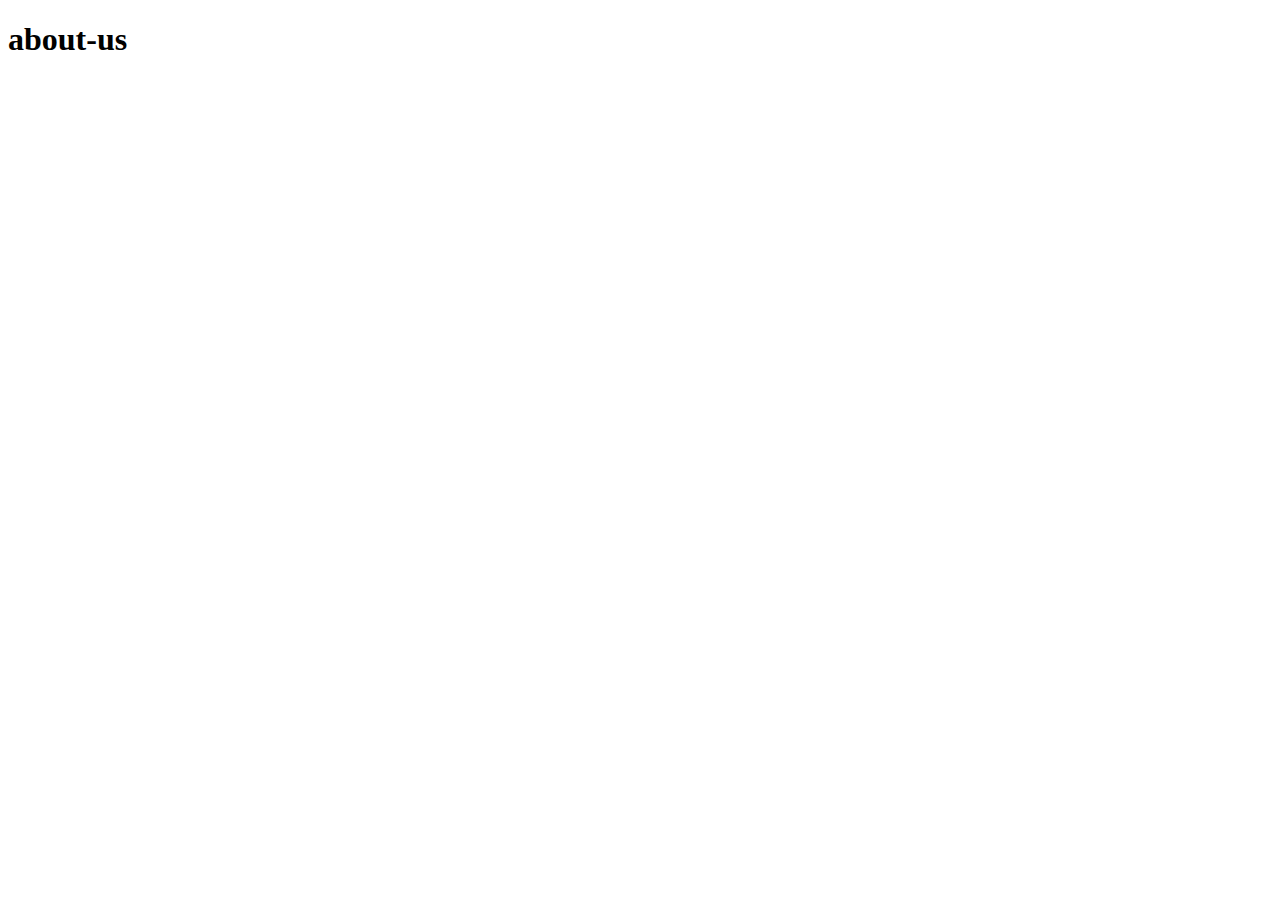
==== about-us.html @ 10373fbb "Add files to the github repository" ====
<!DOCTYPE html>
<html lang="en">
<head>
    <meta charset="UTF-8">
    <meta http-equiv="X-UA-Compatible" content="IE=edge">
    <meta name="viewport" content="width=device-width, initial-scale=1.0">
    <title>درباره ما</title>
</head>
<body>
    <h1>about-us</h1>
</body>
</html>
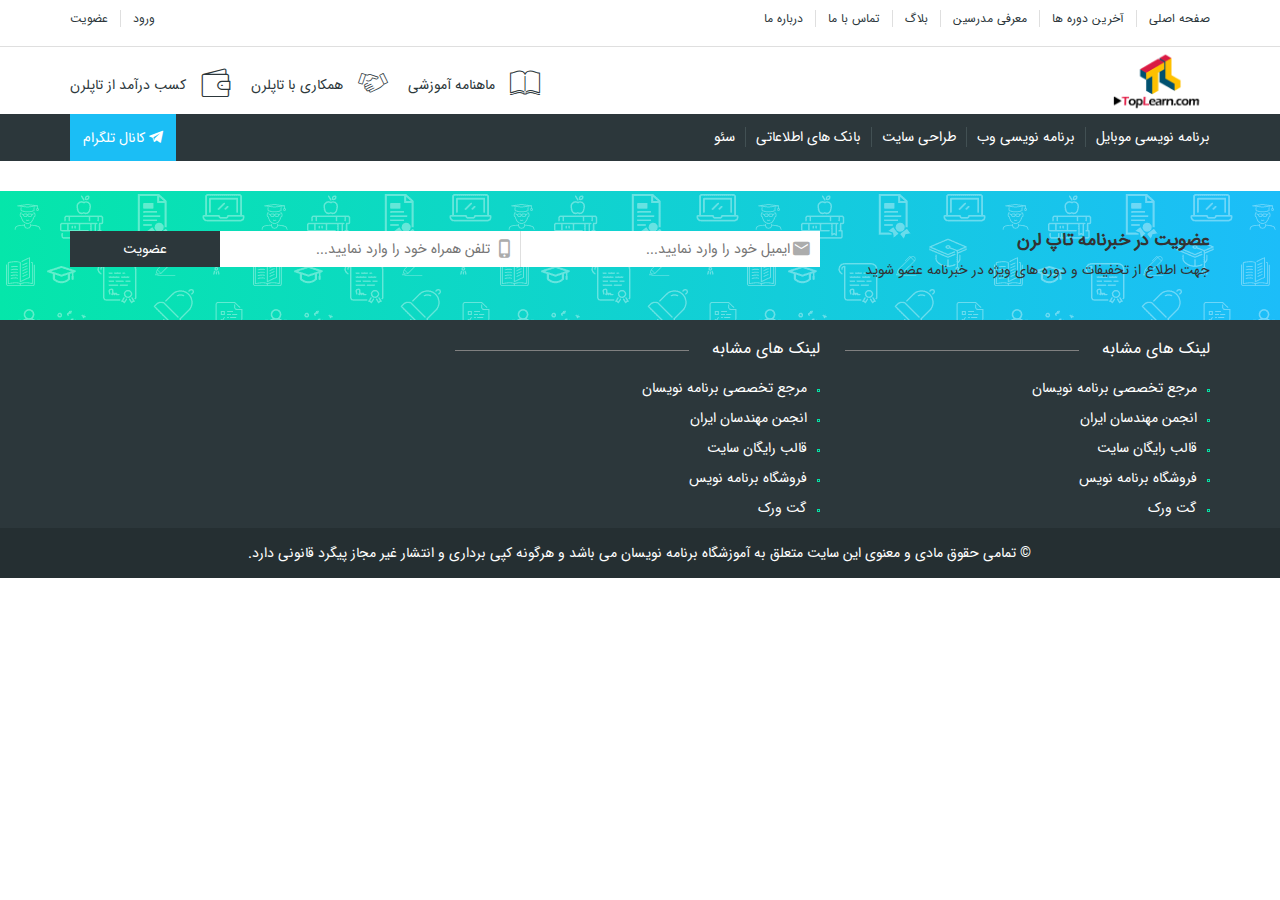
==== commit ebb0a0fe: "added header and footer to other pages" ====
--- a/about-us.html
+++ b/about-us.html
@@ -1,13 +1,202 @@
-
 <!DOCTYPE html>
 <html lang="en">
+
 <head>
     <meta charset="UTF-8">
-    <meta http-equiv="X-UA-Compatible" content="IE=edge">
     <meta name="viewport" content="width=device-width, initial-scale=1.0">
     <title>درباره ما</title>
+    <link rel="stylesheet" href="/css/bootstrap.min.css">
+    <link rel="stylesheet" href="/css/bnicon.css">
+    <link rel="stylesheet" href="/css/material-design-iconic-font.min.css">
+    <link rel="stylesheet" href="/css/animate.min.css">
+    <link rel="stylesheet" href="/js/owl-carousel/assets/owl.carousel.min.css">
+    <link rel="stylesheet" href="/js/owl-carousel/assets/owl.theme.default.min.css">
+    <link rel="stylesheet" href="/css/main.css">
 </head>
+
 <body>
-    <h1>about-us</h1>
+    <!-- start first header -->
+    <div class="container-fluid" id="header_top">
+        <div class="container">
+            <div class="row">
+                <div class="col-md-12">
+                    <nav>
+                        <a href="#" id="header_top_right_icon">
+                            <i class="zmdi zmdi-menu"></i>
+                        </a>
+                        <ul id="header_top_right">
+                            <li><a href="#">صفحه اصلی</a></li>
+                            <li><a href="#">آخرین دوره ها</a></li>
+                            <li><a href="#">معرفی مدرسین</a></li>
+                            <li><a href="#">بلاگ</a></li>
+                            <li><a href="contact-us.html">تماس با ما</a></li>
+                            <li><a href="about-us.html">درباره ما</a></li>
+                        </ul>
+                        <ul id="header_top_left">
+                            <li><a href="Login.html">ورود</a></li>
+                            <li><a href="Register.html">عضویت</a></li>
+                        </ul>
+                    </nav>
+                </div>
+            </div>
+        </div>
+    </div>
+    <!-- end first header -->
+    <!-- start second header -->
+    <div class="container-fluid" id="header_middle">
+        <div class="container">
+            <div class="row">
+                <div class="col-md-12">
+                    <div class="logo wow slideInRight">
+                        <img src="/img/site/logo.png" alt="logo">
+                    </div>
+                    <div class="icon-items">
+                        <div class="item">
+                            <a href="#">ماهنامه آموزشی<i class="bnicon-open-magazine"></i></a>
+                        </div>
+                        <div class="item">
+                            <a href="#">همکاری با تاپلرن<i class="bnicon-handshake"></i></a>
+                        </div>
+                        <div class="item">
+                            <a href="#">کسب درآمد از تاپلرن<i class="bnicon-money"></i></a>
+                        </div>
+                    </div>
+                </div>
+            </div>
+        </div>
+    </div>
+    <!-- end second header -->
+    <!-- start third header -->
+    <div class="container-fluid" id="header_bottom">
+        <div class="container">
+            <div class="row">
+                <div class="col-md-12">
+                    <nav>
+                        <ul>
+                            <li>
+                                <a href="#">برنامه نویسی موبایل</a>
+                                <ul>
+                                    <li><a href="">زامارین</a></li>
+                                    <li><a href="">جاوا</a></li>
+                                    <li><a href="">کاتلین</a></li>
+                                    <li><a href="">آیونیک</a></li>
+                                    <li><a href="">ریکت نیتیو</a></li>
+                                </ul>
+                            </li>
+                            <li>
+                                <a href="#">برنامه نویسی وب</a>
+                                <ul>
+                                    <li><a href="">ASP.NET Core</a></li>
+                                    <li><a href="">ASP.NET MVC</a></li>
+                                    <li><a href="">Django</a></li>
+                                    <li><a href="">Laravel</a></li>
+                                    <li><a href="">Flask</a></li>
+                                </ul>
+                            </li>
+                            <li><a href="#">طراحی سایت</a></li>
+                            <li><a href="#">بانک های اطلاعاتی</a></li>
+                            <li><a href="#">سئو</a></li>
+                        </ul>
+                    </nav>
+                    <div class="telegram">
+                        <a href="#">
+                            <span>کانال تلگرام</span>
+                            <i class="bnicon-telegram"></i>
+                        </a>
+                    </div>
+                </div>
+            </div>
+        </div>
+    </div>
+    <!-- end third header -->
+    <!-- statr newsletter -->
+    <div class="container-fluid" id="newsletter-section">
+        <div class="row">
+            <div class="colored-background">
+                <div class="container">
+                    <div class="row">
+                        <div class="col-md-4 pull-right">
+                            <div id="news-letter-description">
+                                <h4>عضویت در خبرنامه تاپ لرن</h4>
+                                <p>
+                                    جهت اطلاع از تخفیفات و دوره های ویژه در خبرنامه عضو شوید
+                                </p>
+                            </div>
+                        </div>
+                        <div class="col-md-8 pull-left">
+                            <div class="newsletter-form">
+                                <div class="input-section">
+                                    <input type="text" placeholder="ایمیل خود را وارد نمایید...">
+                                    <i class="zmdi zmdi-email"></i>
+                                </div>
+                                <div class="input-section">
+                                    <input type="text" placeholder="تلفن همراه خود را وارد نمایید...">
+                                    <i class="zmdi zmdi-smartphone-iphone"></i>
+                                </div>
+                                <div class="button-section">
+                                    <button>
+                                        عضویت
+                                    </button>
+                                </div>
+                            </div>
+                        </div>
+                    </div>
+                </div>
+            </div>
+        </div>
+    </div>
+    <!-- end newsletter -->
+    <!-- start links -->
+    <div class="container-fluid" id="footer-links-section">
+        <div class="container">
+            <div class="row">
+                <div class="col-md-4 col-sm-6 col-xs-12 pull-right">
+                    <div class="link-item">
+                        <h3>لینک های مشابه</h3>
+                        <ul>
+                            <li><a href="#">مرجع تخصصی برنامه نویسان</a></li>
+                            <li><a href="#">انجمن مهندسان ایران</a></li>
+                            <li><a href="#">قالب رایگان سایت</a></li>
+                            <li><a href="#">فروشگاه برنامه نویس</a></li>
+                            <li><a href="#">گت ورک</a></li>
+                        </ul>
+                    </div>
+                </div>
+                <div class="col-md-4 col-sm-6 col-xs-12 pull-right">
+                    <div class="link-item">
+                        <h3>لینک های مشابه</h3>
+                        <ul>
+                            <li><a href="#">مرجع تخصصی برنامه نویسان</a></li>
+                            <li><a href="#">انجمن مهندسان ایران</a></li>
+                            <li><a href="#">قالب رایگان سایت</a></li>
+                            <li><a href="#">فروشگاه برنامه نویس</a></li>
+                            <li><a href="#">گت ورک</a></li>
+                        </ul>
+                    </div>
+                </div>
+            </div>
+        </div>
+    </div>
+    <div class="container-fluid" id="copy-right">
+        <div class="container">
+            <div class="row">
+                <div class="col-md-12">
+                    <p class="copy-right-text">
+                        &copy;
+                        تمامی حقوق مادی و معنوی این سایت متعلق به آموزشگاه برنامه
+                        نویسان می باشد و
+                        هرگونه کپی برداری و انتشار غیر مجاز پیگرد قانونی دارد.
+                    </p>
+                </div>
+            </div>
+        </div>
+    </div>
+    <!-- end links -->
+    <script src="/js/jquery.min.js"></script>
+    <script src="/js/bootstrap.min.js"></script>
+    <script src="/js/wow.min.js"></script>
+    <script src="/js/owl-carousel/owl.carousel.min.js"></script>
+    <script src="/js/custom.js"></script>
 </body>
+
 </html>--- a/css/bnicon.css
+++ b/css/bnicon.css
@@ -0,0 +1,27 @@
+
+
+[class^="bnicon-"]:before, [class*=" bnicon-"]:before,
+[class^="bnicon-"]:after, [class*=" bnicon-"]:after {   
+  font-family: bnicon;
+  font-style: normal;
+}
+
+.bnicon-circular-arrow-clock:before { content: "\f100"; }
+.bnicon-stopwatch:before { content: "\f101"; }
+.bnicon-open-book:before { content: "\f102"; }
+.bnicon-cogwheel:before { content: "\f103"; }
+.bnicon-technology:before { content: "\f104"; }
+.bnicon-language:before { content: "\f105"; }
+.bnicon-binary-code:before { content: "\f106"; }
+.bnicon-programming:before { content: "\f107"; }
+.bnicon-code:before { content: "\f108"; }
+.bnicon-book-1:before { content: "\f109"; }
+.bnicon-books:before { content: "\f10a"; }
+.bnicon-book:before { content: "\f10b"; }
+.bnicon-telegram:before { content: "\f10c"; }
+.bnicon-study:before { content: "\f10d"; }
+.bnicon-student:before { content: "\f10e"; }
+.bnicon-social:before { content: "\f10f"; }
+.bnicon-open-magazine:before { content: "\f110"; }
+.bnicon-handshake:before { content: "\f111"; }
+.bnicon-money:before { content: "\f112"; }--- a/css/material-design-iconic-font.min.css
+++ b/css/material-design-iconic-font.min.css
@@ -0,0 +1 @@
+@font-face{font-family:Material-Design-Iconic-Font;src:url(../fonts/Material-Design-Iconic-Font.woff2?v=2.2.0) format('woff2'),url(../fonts/Material-Design-Iconic-Font.woff?v=2.2.0) format('woff'),url(../fonts/Material-Design-Iconic-Font.ttf?v=2.2.0) format('truetype')}.zmdi{display:inline-block;font:normal normal normal 14px/1 'Material-Design-Iconic-Font';font-size:inherit;text-rendering:auto;-webkit-font-smoothing:antialiased;-moz-osx-font-smoothing:grayscale}.zmdi-hc-lg{font-size:1.33333333em;line-height:.75em;vertical-align:-15%}.zmdi-hc-2x{font-size:2em}.zmdi-hc-3x{font-size:3em}.zmdi-hc-4x{font-size:4em}.zmdi-hc-5x{font-size:5em}.zmdi-hc-fw{width:1.28571429em;text-align:center}.zmdi-hc-ul{padding-left:0;margin-left:2.14285714em;list-style-type:none}.zmdi-hc-ul>li{position:relative}.zmdi-hc-li{position:absolute;left:-2.14285714em;width:2.14285714em;top:.14285714em;text-align:center}.zmdi-hc-li.zmdi-hc-lg{left:-1.85714286em}.zmdi-hc-border{padding:.1em .25em;border:solid .1em #9e9e9e;border-radius:2px}.zmdi-hc-border-circle{padding:.1em .25em;border:solid .1em #9e9e9e;border-radius:50%}.zmdi.pull-left{float:left;margin-right:.15em}.zmdi.pull-right{float:right;margin-left:.15em}.zmdi-hc-spin{-webkit-animation:zmdi-spin 1.5s infinite linear;animation:zmdi-spin 1.5s infinite linear}.zmdi-hc-spin-reverse{-webkit-animation:zmdi-spin-reverse 1.5s infinite linear;animation:zmdi-spin-reverse 1.5s infinite linear}@-webkit-keyframes zmdi-spin{0%{-webkit-transform:rotate(0deg);transform:rotate(0deg)}100%{-webkit-transform:rotate(359deg);transform:rotate(359deg)}}@keyframes zmdi-spin{0%{-webkit-transform:rotate(0deg);transform:rotate(0deg)}100%{-webkit-transform:rotate(359deg);transform:rotate(359deg)}}@-webkit-keyframes zmdi-spin-reverse{0%{-webkit-transform:rotate(0deg);transform:rotate(0deg)}100%{-webkit-transform:rotate(-359deg);transform:rotate(-359deg)}}@keyframes zmdi-spin-reverse{0%{-webkit-transform:rotate(0deg);transform:rotate(0deg)}100%{-webkit-transform:rotate(-359deg);transform:rotate(-359deg)}}.zmdi-hc-rotate-90{-webkit-transform:rotate(90deg);-ms-transform:rotate(90deg);transform:rotate(90deg)}.zmdi-hc-rotate-180{-webkit-transform:rotate(180deg);-ms-transform:rotate(180deg);transform:rotate(180deg)}.zmdi-hc-rotate-270{-webkit-transform:rotate(270deg);-ms-transform:rotate(270deg);transform:rotate(270deg)}.zmdi-hc-flip-horizontal{-webkit-transform:scale(-1,1);-ms-transform:scale(-1,1);transform:scale(-1,1)}.zmdi-hc-flip-vertical{-webkit-transform:scale(1,-1);-ms-transform:scale(1,-1);transform:scale(1,-1)}.zmdi-hc-stack{position:relative;display:inline-block;width:2em;height:2em;line-height:2em;vertical-align:middle}.zmdi-hc-stack-1x,.zmdi-hc-stack-2x{position:absolute;left:0;width:100%;text-align:center}.zmdi-hc-stack-1x{line-height:inherit}.zmdi-hc-stack-2x{font-size:2em}.zmdi-hc-inverse{color:#fff}.zmdi-3d-rotation:before{content:'\f101'}.zmdi-airplane-off:before{content:'\f102'}.zmdi-airplane:before{content:'\f103'}.zmdi-album:before{content:'\f104'}.zmdi-archive:before{content:'\f105'}.zmdi-assignment-account:before{content:'\f106'}.zmdi-assignment-alert:before{content:'\f107'}.zmdi-assignment-check:before{content:'\f108'}.zmdi-assignment-o:before{content:'\f109'}.zmdi-assignment-return:before{content:'\f10a'}.zmdi-assignment-returned:before{content:'\f10b'}.zmdi-assignment:before{content:'\f10c'}.zmdi-attachment-alt:before{content:'\f10d'}.zmdi-attachment:before{content:'\f10e'}.zmdi-audio:before{content:'\f10f'}.zmdi-badge-check:before{content:'\f110'}.zmdi-balance-wallet:before{content:'\f111'}.zmdi-balance:before{content:'\f112'}.zmdi-battery-alert:before{content:'\f113'}.zmdi-battery-flash:before{content:'\f114'}.zmdi-battery-unknown:before{content:'\f115'}.zmdi-battery:before{content:'\f116'}.zmdi-bike:before{content:'\f117'}.zmdi-block-alt:before{content:'\f118'}.zmdi-block:before{content:'\f119'}.zmdi-boat:before{content:'\f11a'}.zmdi-book-image:before{content:'\f11b'}.zmdi-book:before{content:'\f11c'}.zmdi-bookmark-outline:before{content:'\f11d'}.zmdi-bookmark:before{content:'\f11e'}.zmdi-brush:before{content:'\f11f'}.zmdi-bug:before{content:'\f120'}.zmdi-bus:before{content:'\f121'}.zmdi-cake:before{content:'\f122'}.zmdi-car-taxi:before{content:'\f123'}.zmdi-car-wash:before{content:'\f124'}.zmdi-car:before{content:'\f125'}.zmdi-card-giftcard:before{content:'\f126'}.zmdi-card-membership:before{content:'\f127'}.zmdi-card-travel:before{content:'\f128'}.zmdi-card:before{content:'\f129'}.zmdi-case-check:before{content:'\f12a'}.zmdi-case-download:before{content:'\f12b'}.zmdi-case-play:before{content:'\f12c'}.zmdi-case:before{content:'\f12d'}.zmdi-cast-connected:before{content:'\f12e'}.zmdi-cast:before{content:'\f12f'}.zmdi-chart-donut:before{content:'\f130'}.zmdi-chart:before{content:'\f131'}.zmdi-city-alt:before{content:'\f132'}.zmdi-city:before{content:'\f133'}.zmdi-close-circle-o:before{content:'\f134'}.zmdi-close-circle:before{content:'\f135'}.zmdi-close:before{content:'\f136'}.zmdi-cocktail:before{content:'\f137'}.zmdi-code-setting:before{content:'\f138'}.zmdi-code-smartphone:before{content:'\f139'}.zmdi-code:before{content:'\f13a'}.zmdi-coffee:before{content:'\f13b'}.zmdi-collection-bookmark:before{content:'\f13c'}.zmdi-collection-case-play:before{content:'\f13d'}.zmdi-collection-folder-image:before{content:'\f13e'}.zmdi-collection-image-o:before{content:'\f13f'}.zmdi-collection-image:before{content:'\f140'}.zmdi-collection-item-1:before{content:'\f141'}.zmdi-collection-item-2:before{content:'\f142'}.zmdi-collection-item-3:before{content:'\f143'}.zmdi-collection-item-4:before{content:'\f144'}.zmdi-collection-item-5:before{content:'\f145'}.zmdi-collection-item-6:before{content:'\f146'}.zmdi-collection-item-7:before{content:'\f147'}.zmdi-collection-item-8:before{content:'\f148'}.zmdi-collection-item-9-plus:before{content:'\f149'}.zmdi-collection-item-9:before{content:'\f14a'}.zmdi-collection-item:before{content:'\f14b'}.zmdi-collection-music:before{content:'\f14c'}.zmdi-collection-pdf:before{content:'\f14d'}.zmdi-collection-plus:before{content:'\f14e'}.zmdi-collection-speaker:before{content:'\f14f'}.zmdi-collection-text:before{content:'\f150'}.zmdi-collection-video:before{content:'\f151'}.zmdi-compass:before{content:'\f152'}.zmdi-cutlery:before{content:'\f153'}.zmdi-delete:before{content:'\f154'}.zmdi-dialpad:before{content:'\f155'}.zmdi-dns:before{content:'\f156'}.zmdi-drink:before{content:'\f157'}.zmdi-edit:before{content:'\f158'}.zmdi-email-open:before{content:'\f159'}.zmdi-email:before{content:'\f15a'}.zmdi-eye-off:before{content:'\f15b'}.zmdi-eye:before{content:'\f15c'}.zmdi-eyedropper:before{content:'\f15d'}.zmdi-favorite-outline:before{content:'\f15e'}.zmdi-favorite:before{content:'\f15f'}.zmdi-filter-list:before{content:'\f160'}.zmdi-fire:before{content:'\f161'}.zmdi-flag:before{content:'\f162'}.zmdi-flare:before{content:'\f163'}.zmdi-flash-auto:before{content:'\f164'}.zmdi-flash-off:before{content:'\f165'}.zmdi-flash:before{content:'\f166'}.zmdi-flip:before{content:'\f167'}.zmdi-flower-alt:before{content:'\f168'}.zmdi-flower:before{content:'\f169'}.zmdi-font:before{content:'\f16a'}.zmdi-fullscreen-alt:before{content:'\f16b'}.zmdi-fullscreen-exit:before{content:'\f16c'}.zmdi-fullscreen:before{content:'\f16d'}.zmdi-functions:before{content:'\f16e'}.zmdi-gas-station:before{content:'\f16f'}.zmdi-gesture:before{content:'\f170'}.zmdi-globe-alt:before{content:'\f171'}.zmdi-globe-lock:before{content:'\f172'}.zmdi-globe:before{content:'\f173'}.zmdi-graduation-cap:before{content:'\f174'}.zmdi-home:before{content:'\f175'}.zmdi-hospital-alt:before{content:'\f176'}.zmdi-hospital:before{content:'\f177'}.zmdi-hotel:before{content:'\f178'}.zmdi-hourglass-alt:before{content:'\f179'}.zmdi-hourglass-outline:before{content:'\f17a'}.zmdi-hourglass:before{content:'\f17b'}.zmdi-http:before{content:'\f17c'}.zmdi-image-alt:before{content:'\f17d'}.zmdi-image-o:before{content:'\f17e'}.zmdi-image:before{content:'\f17f'}.zmdi-inbox:before{content:'\f180'}.zmdi-invert-colors-off:before{content:'\f181'}.zmdi-invert-colors:before{content:'\f182'}.zmdi-key:before{content:'\f183'}.zmdi-label-alt-outline:before{content:'\f184'}.zmdi-label-alt:before{content:'\f185'}.zmdi-label-heart:before{content:'\f186'}.zmdi-label:before{content:'\f187'}.zmdi-labels:before{content:'\f188'}.zmdi-lamp:before{content:'\f189'}.zmdi-landscape:before{content:'\f18a'}.zmdi-layers-off:before{content:'\f18b'}.zmdi-layers:before{content:'\f18c'}.zmdi-library:before{content:'\f18d'}.zmdi-link:before{content:'\f18e'}.zmdi-lock-open:before{content:'\f18f'}.zmdi-lock-outline:before{content:'\f190'}.zmdi-lock:before{content:'\f191'}.zmdi-mail-reply-all:before{content:'\f192'}.zmdi-mail-reply:before{content:'\f193'}.zmdi-mail-send:before{content:'\f194'}.zmdi-mall:before{content:'\f195'}.zmdi-map:before{content:'\f196'}.zmdi-menu:before{content:'\f197'}.zmdi-money-box:before{content:'\f198'}.zmdi-money-off:before{content:'\f199'}.zmdi-money:before{content:'\f19a'}.zmdi-more-vert:before{content:'\f19b'}.zmdi-more:before{content:'\f19c'}.zmdi-movie-alt:before{content:'\f19d'}.zmdi-movie:before{content:'\f19e'}.zmdi-nature-people:before{content:'\f19f'}.zmdi-nature:before{content:'\f1a0'}.zmdi-navigation:before{content:'\f1a1'}.zmdi-open-in-browser:before{content:'\f1a2'}.zmdi-open-in-new:before{content:'\f1a3'}.zmdi-palette:before{content:'\f1a4'}.zmdi-parking:before{content:'\f1a5'}.zmdi-pin-account:before{content:'\f1a6'}.zmdi-pin-assistant:before{content:'\f1a7'}.zmdi-pin-drop:before{content:'\f1a8'}.zmdi-pin-help:before{content:'\f1a9'}.zmdi-pin-off:before{content:'\f1aa'}.zmdi-pin:before{content:'\f1ab'}.zmdi-pizza:before{content:'\f1ac'}.zmdi-plaster:before{content:'\f1ad'}.zmdi-power-setting:before{content:'\f1ae'}.zmdi-power:before{content:'\f1af'}.zmdi-print:before{content:'\f1b0'}.zmdi-puzzle-piece:before{content:'\f1b1'}.zmdi-quote:before{content:'\f1b2'}.zmdi-railway:before{content:'\f1b3'}.zmdi-receipt:before{content:'\f1b4'}.zmdi-refresh-alt:before{content:'\f1b5'}.zmdi-refresh-sync-alert:before{content:'\f1b6'}.zmdi-refresh-sync-off:before{content:'\f1b7'}.zmdi-refresh-sync:before{content:'\f1b8'}.zmdi-refresh:before{content:'\f1b9'}.zmdi-roller:before{content:'\f1ba'}.zmdi-ruler:before{content:'\f1bb'}.zmdi-scissors:before{content:'\f1bc'}.zmdi-screen-rotation-lock:before{content:'\f1bd'}.zmdi-screen-rotation:before{content:'\f1be'}.zmdi-search-for:before{content:'\f1bf'}.zmdi-search-in-file:before{content:'\f1c0'}.zmdi-search-in-page:before{content:'\f1c1'}.zmdi-search-replace:before{content:'\f1c2'}.zmdi-search:before{content:'\f1c3'}.zmdi-seat:before{content:'\f1c4'}.zmdi-settings-square:before{content:'\f1c5'}.zmdi-settings:before{content:'\f1c6'}.zmdi-shield-check:before{content:'\f1c7'}.zmdi-shield-security:before{content:'\f1c8'}.zmdi-shopping-basket:before{content:'\f1c9'}.zmdi-shopping-cart-plus:before{content:'\f1ca'}.zmdi-shopping-cart:before{content:'\f1cb'}.zmdi-sign-in:before{content:'\f1cc'}.zmdi-sort-amount-asc:before{content:'\f1cd'}.zmdi-sort-amount-desc:before{content:'\f1ce'}.zmdi-sort-asc:before{content:'\f1cf'}.zmdi-sort-desc:before{content:'\f1d0'}.zmdi-spellcheck:before{content:'\f1d1'}.zmdi-storage:before{content:'\f1d2'}.zmdi-store-24:before{content:'\f1d3'}.zmdi-store:before{content:'\f1d4'}.zmdi-subway:before{content:'\f1d5'}.zmdi-sun:before{content:'\f1d6'}.zmdi-tab-unselected:before{content:'\f1d7'}.zmdi-tab:before{content:'\f1d8'}.zmdi-tag-close:before{content:'\f1d9'}.zmdi-tag-more:before{content:'\f1da'}.zmdi-tag:before{content:'\f1db'}.zmdi-thumb-down:before{content:'\f1dc'}.zmdi-thumb-up-down:before{content:'\f1dd'}.zmdi-thumb-up:before{content:'\f1de'}.zmdi-ticket-star:before{content:'\f1df'}.zmdi-toll:before{content:'\f1e0'}.zmdi-toys:before{content:'\f1e1'}.zmdi-traffic:before{content:'\f1e2'}.zmdi-translate:before{content:'\f1e3'}.zmdi-triangle-down:before{content:'\f1e4'}.zmdi-triangle-up:before{content:'\f1e5'}.zmdi-truck:before{content:'\f1e6'}.zmdi-turning-sign:before{content:'\f1e7'}.zmdi-wallpaper:before{content:'\f1e8'}.zmdi-washing-machine:before{content:'\f1e9'}.zmdi-window-maximize:before{content:'\f1ea'}.zmdi-window-minimize:before{content:'\f1eb'}.zmdi-window-restore:before{content:'\f1ec'}.zmdi-wrench:before{content:'\f1ed'}.zmdi-zoom-in:before{content:'\f1ee'}.zmdi-zoom-out:before{content:'\f1ef'}.zmdi-alert-circle-o:before{content:'\f1f0'}.zmdi-alert-circle:before{content:'\f1f1'}.zmdi-alert-octagon:before{content:'\f1f2'}.zmdi-alert-polygon:before{content:'\f1f3'}.zmdi-alert-triangle:before{content:'\f1f4'}.zmdi-help-outline:before{content:'\f1f5'}.zmdi-help:before{content:'\f1f6'}.zmdi-info-outline:before{content:'\f1f7'}.zmdi-info:before{content:'\f1f8'}.zmdi-notifications-active:before{content:'\f1f9'}.zmdi-notifications-add:before{content:'\f1fa'}.zmdi-notifications-none:before{content:'\f1fb'}.zmdi-notifications-off:before{content:'\f1fc'}.zmdi-notifications-paused:before{content:'\f1fd'}.zmdi-notifications:before{content:'\f1fe'}.zmdi-account-add:before{content:'\f1ff'}.zmdi-account-box-mail:before{content:'\f200'}.zmdi-account-box-o:before{content:'\f201'}.zmdi-account-box-phone:before{content:'\f202'}.zmdi-account-box:before{content:'\f203'}.zmdi-account-calendar:before{content:'\f204'}.zmdi-account-circle:before{content:'\f205'}.zmdi-account-o:before{content:'\f206'}.zmdi-account:before{content:'\f207'}.zmdi-accounts-add:before{content:'\f208'}.zmdi-accounts-alt:before{content:'\f209'}.zmdi-accounts-list-alt:before{content:'\f20a'}.zmdi-accounts-list:before{content:'\f20b'}.zmdi-accounts-outline:before{content:'\f20c'}.zmdi-accounts:before{content:'\f20d'}.zmdi-face:before{content:'\f20e'}.zmdi-female:before{content:'\f20f'}.zmdi-male-alt:before{content:'\f210'}.zmdi-male-female:before{content:'\f211'}.zmdi-male:before{content:'\f212'}.zmdi-mood-bad:before{content:'\f213'}.zmdi-mood:before{content:'\f214'}.zmdi-run:before{content:'\f215'}.zmdi-walk:before{content:'\f216'}.zmdi-cloud-box:before{content:'\f217'}.zmdi-cloud-circle:before{content:'\f218'}.zmdi-cloud-done:before{content:'\f219'}.zmdi-cloud-download:before{content:'\f21a'}.zmdi-cloud-off:before{content:'\f21b'}.zmdi-cloud-outline-alt:before{content:'\f21c'}.zmdi-cloud-outline:before{content:'\f21d'}.zmdi-cloud-upload:before{content:'\f21e'}.zmdi-cloud:before{content:'\f21f'}.zmdi-download:before{content:'\f220'}.zmdi-file-plus:before{content:'\f221'}.zmdi-file-text:before{content:'\f222'}.zmdi-file:before{content:'\f223'}.zmdi-folder-outline:before{content:'\f224'}.zmdi-folder-person:before{content:'\f225'}.zmdi-folder-star-alt:before{content:'\f226'}.zmdi-folder-star:before{content:'\f227'}.zmdi-folder:before{content:'\f228'}.zmdi-gif:before{content:'\f229'}.zmdi-upload:before{content:'\f22a'}.zmdi-border-all:before{content:'\f22b'}.zmdi-border-bottom:before{content:'\f22c'}.zmdi-border-clear:before{content:'\f22d'}.zmdi-border-color:before{content:'\f22e'}.zmdi-border-horizontal:before{content:'\f22f'}.zmdi-border-inner:before{content:'\f230'}.zmdi-border-left:before{content:'\f231'}.zmdi-border-outer:before{content:'\f232'}.zmdi-border-right:before{content:'\f233'}.zmdi-border-style:before{content:'\f234'}.zmdi-border-top:before{content:'\f235'}.zmdi-border-vertical:before{content:'\f236'}.zmdi-copy:before{content:'\f237'}.zmdi-crop:before{content:'\f238'}.zmdi-format-align-center:before{content:'\f239'}.zmdi-format-align-justify:before{content:'\f23a'}.zmdi-format-align-left:before{content:'\f23b'}.zmdi-format-align-right:before{content:'\f23c'}.zmdi-format-bold:before{content:'\f23d'}.zmdi-format-clear-all:before{content:'\f23e'}.zmdi-format-clear:before{content:'\f23f'}.zmdi-format-color-fill:before{content:'\f240'}.zmdi-format-color-reset:before{content:'\f241'}.zmdi-format-color-text:before{content:'\f242'}.zmdi-format-indent-decrease:before{content:'\f243'}.zmdi-format-indent-increase:before{content:'\f244'}.zmdi-format-italic:before{content:'\f245'}.zmdi-format-line-spacing:before{content:'\f246'}.zmdi-format-list-bulleted:before{content:'\f247'}.zmdi-format-list-numbered:before{content:'\f248'}.zmdi-format-ltr:before{content:'\f249'}.zmdi-format-rtl:before{content:'\f24a'}.zmdi-format-size:before{content:'\f24b'}.zmdi-format-strikethrough-s:before{content:'\f24c'}.zmdi-format-strikethrough:before{content:'\f24d'}.zmdi-format-subject:before{content:'\f24e'}.zmdi-format-underlined:before{content:'\f24f'}.zmdi-format-valign-bottom:before{content:'\f250'}.zmdi-format-valign-center:before{content:'\f251'}.zmdi-format-valign-top:before{content:'\f252'}.zmdi-redo:before{content:'\f253'}.zmdi-select-all:before{content:'\f254'}.zmdi-space-bar:before{content:'\f255'}.zmdi-text-format:before{content:'\f256'}.zmdi-transform:before{content:'\f257'}.zmdi-undo:before{content:'\f258'}.zmdi-wrap-text:before{content:'\f259'}.zmdi-comment-alert:before{content:'\f25a'}.zmdi-comment-alt-text:before{content:'\f25b'}.zmdi-comment-alt:before{content:'\f25c'}.zmdi-comment-edit:before{content:'\f25d'}.zmdi-comment-image:before{content:'\f25e'}.zmdi-comment-list:before{content:'\f25f'}.zmdi-comment-more:before{content:'\f260'}.zmdi-comment-outline:before{content:'\f261'}.zmdi-comment-text-alt:before{content:'\f262'}.zmdi-comment-text:before{content:'\f263'}.zmdi-comment-video:before{content:'\f264'}.zmdi-comment:before{content:'\f265'}.zmdi-comments:before{content:'\f266'}.zmdi-check-all:before{content:'\f267'}.zmdi-check-circle-u:before{content:'\f268'}.zmdi-check-circle:before{content:'\f269'}.zmdi-check-square:before{content:'\f26a'}.zmdi-check:before{content:'\f26b'}.zmdi-circle-o:before{content:'\f26c'}.zmdi-circle:before{content:'\f26d'}.zmdi-dot-circle-alt:before{content:'\f26e'}.zmdi-dot-circle:before{content:'\f26f'}.zmdi-minus-circle-outline:before{content:'\f270'}.zmdi-minus-circle:before{content:'\f271'}.zmdi-minus-square:before{content:'\f272'}.zmdi-minus:before{content:'\f273'}.zmdi-plus-circle-o-duplicate:before{content:'\f274'}.zmdi-plus-circle-o:before{content:'\f275'}.zmdi-plus-circle:before{content:'\f276'}.zmdi-plus-square:before{content:'\f277'}.zmdi-plus:before{content:'\f278'}.zmdi-square-o:before{content:'\f279'}.zmdi-star-circle:before{content:'\f27a'}.zmdi-star-half:before{content:'\f27b'}.zmdi-star-outline:before{content:'\f27c'}.zmdi-star:before{content:'\f27d'}.zmdi-bluetooth-connected:before{content:'\f27e'}.zmdi-bluetooth-off:before{content:'\f27f'}.zmdi-bluetooth-search:before{content:'\f280'}.zmdi-bluetooth-setting:before{content:'\f281'}.zmdi-bluetooth:before{content:'\f282'}.zmdi-camera-add:before{content:'\f283'}.zmdi-camera-alt:before{content:'\f284'}.zmdi-camera-bw:before{content:'\f285'}.zmdi-camera-front:before{content:'\f286'}.zmdi-camera-mic:before{content:'\f287'}.zmdi-camera-party-mode:before{content:'\f288'}.zmdi-camera-rear:before{content:'\f289'}.zmdi-camera-roll:before{content:'\f28a'}.zmdi-camera-switch:before{content:'\f28b'}.zmdi-camera:before{content:'\f28c'}.zmdi-card-alert:before{content:'\f28d'}.zmdi-card-off:before{content:'\f28e'}.zmdi-card-sd:before{content:'\f28f'}.zmdi-card-sim:before{content:'\f290'}.zmdi-desktop-mac:before{content:'\f291'}.zmdi-desktop-windows:before{content:'\f292'}.zmdi-device-hub:before{content:'\f293'}.zmdi-devices-off:before{content:'\f294'}.zmdi-devices:before{content:'\f295'}.zmdi-dock:before{content:'\f296'}.zmdi-floppy:before{content:'\f297'}.zmdi-gamepad:before{content:'\f298'}.zmdi-gps-dot:before{content:'\f299'}.zmdi-gps-off:before{content:'\f29a'}.zmdi-gps:before{content:'\f29b'}.zmdi-headset-mic:before{content:'\f29c'}.zmdi-headset:before{content:'\f29d'}.zmdi-input-antenna:before{content:'\f29e'}.zmdi-input-composite:before{content:'\f29f'}.zmdi-input-hdmi:before{content:'\f2a0'}.zmdi-input-power:before{content:'\f2a1'}.zmdi-input-svideo:before{content:'\f2a2'}.zmdi-keyboard-hide:before{content:'\f2a3'}.zmdi-keyboard:before{content:'\f2a4'}.zmdi-laptop-chromebook:before{content:'\f2a5'}.zmdi-laptop-mac:before{content:'\f2a6'}.zmdi-laptop:before{content:'\f2a7'}.zmdi-mic-off:before{content:'\f2a8'}.zmdi-mic-outline:before{content:'\f2a9'}.zmdi-mic-setting:before{content:'\f2aa'}.zmdi-mic:before{content:'\f2ab'}.zmdi-mouse:before{content:'\f2ac'}.zmdi-network-alert:before{content:'\f2ad'}.zmdi-network-locked:before{content:'\f2ae'}.zmdi-network-off:before{content:'\f2af'}.zmdi-network-outline:before{content:'\f2b0'}.zmdi-network-setting:before{content:'\f2b1'}.zmdi-network:before{content:'\f2b2'}.zmdi-phone-bluetooth:before{content:'\f2b3'}.zmdi-phone-end:before{content:'\f2b4'}.zmdi-phone-forwarded:before{content:'\f2b5'}.zmdi-phone-in-talk:before{content:'\f2b6'}.zmdi-phone-locked:before{content:'\f2b7'}.zmdi-phone-missed:before{content:'\f2b8'}.zmdi-phone-msg:before{content:'\f2b9'}.zmdi-phone-paused:before{content:'\f2ba'}.zmdi-phone-ring:before{content:'\f2bb'}.zmdi-phone-setting:before{content:'\f2bc'}.zmdi-phone-sip:before{content:'\f2bd'}.zmdi-phone:before{content:'\f2be'}.zmdi-portable-wifi-changes:before{content:'\f2bf'}.zmdi-portable-wifi-off:before{content:'\f2c0'}.zmdi-portable-wifi:before{content:'\f2c1'}.zmdi-radio:before{content:'\f2c2'}.zmdi-reader:before{content:'\f2c3'}.zmdi-remote-control-alt:before{content:'\f2c4'}.zmdi-remote-control:before{content:'\f2c5'}.zmdi-router:before{content:'\f2c6'}.zmdi-scanner:before{content:'\f2c7'}.zmdi-smartphone-android:before{content:'\f2c8'}.zmdi-smartphone-download:before{content:'\f2c9'}.zmdi-smartphone-erase:before{content:'\f2ca'}.zmdi-smartphone-info:before{content:'\f2cb'}.zmdi-smartphone-iphone:before{content:'\f2cc'}.zmdi-smartphone-landscape-lock:before{content:'\f2cd'}.zmdi-smartphone-landscape:before{content:'\f2ce'}.zmdi-smartphone-lock:before{content:'\f2cf'}.zmdi-smartphone-portrait-lock:before{content:'\f2d0'}.zmdi-smartphone-ring:before{content:'\f2d1'}.zmdi-smartphone-setting:before{content:'\f2d2'}.zmdi-smartphone-setup:before{content:'\f2d3'}.zmdi-smartphone:before{content:'\f2d4'}.zmdi-speaker:before{content:'\f2d5'}.zmdi-tablet-android:before{content:'\f2d6'}.zmdi-tablet-mac:before{content:'\f2d7'}.zmdi-tablet:before{content:'\f2d8'}.zmdi-tv-alt-play:before{content:'\f2d9'}.zmdi-tv-list:before{content:'\f2da'}.zmdi-tv-play:before{content:'\f2db'}.zmdi-tv:before{content:'\f2dc'}.zmdi-usb:before{content:'\f2dd'}.zmdi-videocam-off:before{content:'\f2de'}.zmdi-videocam-switch:before{content:'\f2df'}.zmdi-videocam:before{content:'\f2e0'}.zmdi-watch:before{content:'\f2e1'}.zmdi-wifi-alt-2:before{content:'\f2e2'}.zmdi-wifi-alt:before{content:'\f2e3'}.zmdi-wifi-info:before{content:'\f2e4'}.zmdi-wifi-lock:before{content:'\f2e5'}.zmdi-wifi-off:before{content:'\f2e6'}.zmdi-wifi-outline:before{content:'\f2e7'}.zmdi-wifi:before{content:'\f2e8'}.zmdi-arrow-left-bottom:before{content:'\f2e9'}.zmdi-arrow-left:before{content:'\f2ea'}.zmdi-arrow-merge:before{content:'\f2eb'}.zmdi-arrow-missed:before{content:'\f2ec'}.zmdi-arrow-right-top:before{content:'\f2ed'}.zmdi-arrow-right:before{content:'\f2ee'}.zmdi-arrow-split:before{content:'\f2ef'}.zmdi-arrows:before{content:'\f2f0'}.zmdi-caret-down-circle:before{content:'\f2f1'}.zmdi-caret-down:before{content:'\f2f2'}.zmdi-caret-left-circle:before{content:'\f2f3'}.zmdi-caret-left:before{content:'\f2f4'}.zmdi-caret-right-circle:before{content:'\f2f5'}.zmdi-caret-right:before{content:'\f2f6'}.zmdi-caret-up-circle:before{content:'\f2f7'}.zmdi-caret-up:before{content:'\f2f8'}.zmdi-chevron-down:before{content:'\f2f9'}.zmdi-chevron-left:before{content:'\f2fa'}.zmdi-chevron-right:before{content:'\f2fb'}.zmdi-chevron-up:before{content:'\f2fc'}.zmdi-forward:before{content:'\f2fd'}.zmdi-long-arrow-down:before{content:'\f2fe'}.zmdi-long-arrow-left:before{content:'\f2ff'}.zmdi-long-arrow-return:before{content:'\f300'}.zmdi-long-arrow-right:before{content:'\f301'}.zmdi-long-arrow-tab:before{content:'\f302'}.zmdi-long-arrow-up:before{content:'\f303'}.zmdi-rotate-ccw:before{content:'\f304'}.zmdi-rotate-cw:before{content:'\f305'}.zmdi-rotate-left:before{content:'\f306'}.zmdi-rotate-right:before{content:'\f307'}.zmdi-square-down:before{content:'\f308'}.zmdi-square-right:before{content:'\f309'}.zmdi-swap-alt:before{content:'\f30a'}.zmdi-swap-vertical-circle:before{content:'\f30b'}.zmdi-swap-vertical:before{content:'\f30c'}.zmdi-swap:before{content:'\f30d'}.zmdi-trending-down:before{content:'\f30e'}.zmdi-trending-flat:before{content:'\f30f'}.zmdi-trending-up:before{content:'\f310'}.zmdi-unfold-less:before{content:'\f311'}.zmdi-unfold-more:before{content:'\f312'}.zmdi-apps:before{content:'\f313'}.zmdi-grid-off:before{content:'\f314'}.zmdi-grid:before{content:'\f315'}.zmdi-view-agenda:before{content:'\f316'}.zmdi-view-array:before{content:'\f317'}.zmdi-view-carousel:before{content:'\f318'}.zmdi-view-column:before{content:'\f319'}.zmdi-view-comfy:before{content:'\f31a'}.zmdi-view-compact:before{content:'\f31b'}.zmdi-view-dashboard:before{content:'\f31c'}.zmdi-view-day:before{content:'\f31d'}.zmdi-view-headline:before{content:'\f31e'}.zmdi-view-list-alt:before{content:'\f31f'}.zmdi-view-list:before{content:'\f320'}.zmdi-view-module:before{content:'\f321'}.zmdi-view-quilt:before{content:'\f322'}.zmdi-view-stream:before{content:'\f323'}.zmdi-view-subtitles:before{content:'\f324'}.zmdi-view-toc:before{content:'\f325'}.zmdi-view-web:before{content:'\f326'}.zmdi-view-week:before{content:'\f327'}.zmdi-widgets:before{content:'\f328'}.zmdi-alarm-check:before{content:'\f329'}.zmdi-alarm-off:before{content:'\f32a'}.zmdi-alarm-plus:before{content:'\f32b'}.zmdi-alarm-snooze:before{content:'\f32c'}.zmdi-alarm:before{content:'\f32d'}.zmdi-calendar-alt:before{content:'\f32e'}.zmdi-calendar-check:before{content:'\f32f'}.zmdi-calendar-close:before{content:'\f330'}.zmdi-calendar-note:before{content:'\f331'}.zmdi-calendar:before{content:'\f332'}.zmdi-time-countdown:before{content:'\f333'}.zmdi-time-interval:before{content:'\f334'}.zmdi-time-restore-setting:before{content:'\f335'}.zmdi-time-restore:before{content:'\f336'}.zmdi-time:before{content:'\f337'}.zmdi-timer-off:before{content:'\f338'}.zmdi-timer:before{content:'\f339'}.zmdi-android-alt:before{content:'\f33a'}.zmdi-android:before{content:'\f33b'}.zmdi-apple:before{content:'\f33c'}.zmdi-behance:before{content:'\f33d'}.zmdi-codepen:before{content:'\f33e'}.zmdi-dribbble:before{content:'\f33f'}.zmdi-dropbox:before{content:'\f340'}.zmdi-evernote:before{content:'\f341'}.zmdi-facebook-box:before{content:'\f342'}.zmdi-facebook:before{content:'\f343'}.zmdi-github-box:before{content:'\f344'}.zmdi-github:before{content:'\f345'}.zmdi-google-drive:before{content:'\f346'}.zmdi-google-earth:before{content:'\f347'}.zmdi-google-glass:before{content:'\f348'}.zmdi-google-maps:before{content:'\f349'}.zmdi-google-pages:before{content:'\f34a'}.zmdi-google-play:before{content:'\f34b'}.zmdi-google-plus-box:before{content:'\f34c'}.zmdi-google-plus:before{content:'\f34d'}.zmdi-google:before{content:'\f34e'}.zmdi-instagram:before{content:'\f34f'}.zmdi-language-css3:before{content:'\f350'}.zmdi-language-html5:before{content:'\f351'}.zmdi-language-javascript:before{content:'\f352'}.zmdi-language-python-alt:before{content:'\f353'}.zmdi-language-python:before{content:'\f354'}.zmdi-lastfm:before{content:'\f355'}.zmdi-linkedin-box:before{content:'\f356'}.zmdi-paypal:before{content:'\f357'}.zmdi-pinterest-box:before{content:'\f358'}.zmdi-pocket:before{content:'\f359'}.zmdi-polymer:before{content:'\f35a'}.zmdi-share:before{content:'\f35b'}.zmdi-stackoverflow:before{content:'\f35c'}.zmdi-steam-square:before{content:'\f35d'}.zmdi-steam:before{content:'\f35e'}.zmdi-twitter-box:before{content:'\f35f'}.zmdi-twitter:before{content:'\f360'}.zmdi-vk:before{content:'\f361'}.zmdi-wikipedia:before{content:'\f362'}.zmdi-windows:before{content:'\f363'}.zmdi-aspect-ratio-alt:before{content:'\f364'}.zmdi-aspect-ratio:before{content:'\f365'}.zmdi-blur-circular:before{content:'\f366'}.zmdi-blur-linear:before{content:'\f367'}.zmdi-blur-off:before{content:'\f368'}.zmdi-blur:before{content:'\f369'}.zmdi-brightness-2:before{content:'\f36a'}.zmdi-brightness-3:before{content:'\f36b'}.zmdi-brightness-4:before{content:'\f36c'}.zmdi-brightness-5:before{content:'\f36d'}.zmdi-brightness-6:before{content:'\f36e'}.zmdi-brightness-7:before{content:'\f36f'}.zmdi-brightness-auto:before{content:'\f370'}.zmdi-brightness-setting:before{content:'\f371'}.zmdi-broken-image:before{content:'\f372'}.zmdi-center-focus-strong:before{content:'\f373'}.zmdi-center-focus-weak:before{content:'\f374'}.zmdi-compare:before{content:'\f375'}.zmdi-crop-16-9:before{content:'\f376'}.zmdi-crop-3-2:before{content:'\f377'}.zmdi-crop-5-4:before{content:'\f378'}.zmdi-crop-7-5:before{content:'\f379'}.zmdi-crop-din:before{content:'\f37a'}.zmdi-crop-free:before{content:'\f37b'}.zmdi-crop-landscape:before{content:'\f37c'}.zmdi-crop-portrait:before{content:'\f37d'}.zmdi-crop-square:before{content:'\f37e'}.zmdi-exposure-alt:before{content:'\f37f'}.zmdi-exposure:before{content:'\f380'}.zmdi-filter-b-and-w:before{content:'\f381'}.zmdi-filter-center-focus:before{content:'\f382'}.zmdi-filter-frames:before{content:'\f383'}.zmdi-filter-tilt-shift:before{content:'\f384'}.zmdi-gradient:before{content:'\f385'}.zmdi-grain:before{content:'\f386'}.zmdi-graphic-eq:before{content:'\f387'}.zmdi-hdr-off:before{content:'\f388'}.zmdi-hdr-strong:before{content:'\f389'}.zmdi-hdr-weak:before{content:'\f38a'}.zmdi-hdr:before{content:'\f38b'}.zmdi-iridescent:before{content:'\f38c'}.zmdi-leak-off:before{content:'\f38d'}.zmdi-leak:before{content:'\f38e'}.zmdi-looks:before{content:'\f38f'}.zmdi-loupe:before{content:'\f390'}.zmdi-panorama-horizontal:before{content:'\f391'}.zmdi-panorama-vertical:before{content:'\f392'}.zmdi-panorama-wide-angle:before{content:'\f393'}.zmdi-photo-size-select-large:before{content:'\f394'}.zmdi-photo-size-select-small:before{content:'\f395'}.zmdi-picture-in-picture:before{content:'\f396'}.zmdi-slideshow:before{content:'\f397'}.zmdi-texture:before{content:'\f398'}.zmdi-tonality:before{content:'\f399'}.zmdi-vignette:before{content:'\f39a'}.zmdi-wb-auto:before{content:'\f39b'}.zmdi-eject-alt:before{content:'\f39c'}.zmdi-eject:before{content:'\f39d'}.zmdi-equalizer:before{content:'\f39e'}.zmdi-fast-forward:before{content:'\f39f'}.zmdi-fast-rewind:before{content:'\f3a0'}.zmdi-forward-10:before{content:'\f3a1'}.zmdi-forward-30:before{content:'\f3a2'}.zmdi-forward-5:before{content:'\f3a3'}.zmdi-hearing:before{content:'\f3a4'}.zmdi-pause-circle-outline:before{content:'\f3a5'}.zmdi-pause-circle:before{content:'\f3a6'}.zmdi-pause:before{content:'\f3a7'}.zmdi-play-circle-outline:before{content:'\f3a8'}.zmdi-play-circle:before{content:'\f3a9'}.zmdi-play:before{content:'\f3aa'}.zmdi-playlist-audio:before{content:'\f3ab'}.zmdi-playlist-plus:before{content:'\f3ac'}.zmdi-repeat-one:before{content:'\f3ad'}.zmdi-repeat:before{content:'\f3ae'}.zmdi-replay-10:before{content:'\f3af'}.zmdi-replay-30:before{content:'\f3b0'}.zmdi-replay-5:before{content:'\f3b1'}.zmdi-replay:before{content:'\f3b2'}.zmdi-shuffle:before{content:'\f3b3'}.zmdi-skip-next:before{content:'\f3b4'}.zmdi-skip-previous:before{content:'\f3b5'}.zmdi-stop:before{content:'\f3b6'}.zmdi-surround-sound:before{content:'\f3b7'}.zmdi-tune:before{content:'\f3b8'}.zmdi-volume-down:before{content:'\f3b9'}.zmdi-volume-mute:before{content:'\f3ba'}.zmdi-volume-off:before{content:'\f3bb'}.zmdi-volume-up:before{content:'\f3bc'}.zmdi-n-1-square:before{content:'\f3bd'}.zmdi-n-2-square:before{content:'\f3be'}.zmdi-n-3-square:before{content:'\f3bf'}.zmdi-n-4-square:before{content:'\f3c0'}.zmdi-n-5-square:before{content:'\f3c1'}.zmdi-n-6-square:before{content:'\f3c2'}.zmdi-neg-1:before{content:'\f3c3'}.zmdi-neg-2:before{content:'\f3c4'}.zmdi-plus-1:before{content:'\f3c5'}.zmdi-plus-2:before{content:'\f3c6'}.zmdi-sec-10:before{content:'\f3c7'}.zmdi-sec-3:before{content:'\f3c8'}.zmdi-zero:before{content:'\f3c9'}.zmdi-airline-seat-flat-angled:before{content:'\f3ca'}.zmdi-airline-seat-flat:before{content:'\f3cb'}.zmdi-airline-seat-individual-suite:before{content:'\f3cc'}.zmdi-airline-seat-legroom-extra:before{content:'\f3cd'}.zmdi-airline-seat-legroom-normal:before{content:'\f3ce'}.zmdi-airline-seat-legroom-reduced:before{content:'\f3cf'}.zmdi-airline-seat-recline-extra:before{content:'\f3d0'}.zmdi-airline-seat-recline-normal:before{content:'\f3d1'}.zmdi-airplay:before{content:'\f3d2'}.zmdi-closed-caption:before{content:'\f3d3'}.zmdi-confirmation-number:before{content:'\f3d4'}.zmdi-developer-board:before{content:'\f3d5'}.zmdi-disc-full:before{content:'\f3d6'}.zmdi-explicit:before{content:'\f3d7'}.zmdi-flight-land:before{content:'\f3d8'}.zmdi-flight-takeoff:before{content:'\f3d9'}.zmdi-flip-to-back:before{content:'\f3da'}.zmdi-flip-to-front:before{content:'\f3db'}.zmdi-group-work:before{content:'\f3dc'}.zmdi-hd:before{content:'\f3dd'}.zmdi-hq:before{content:'\f3de'}.zmdi-markunread-mailbox:before{content:'\f3df'}.zmdi-memory:before{content:'\f3e0'}.zmdi-nfc:before{content:'\f3e1'}.zmdi-play-for-work:before{content:'\f3e2'}.zmdi-power-input:before{content:'\f3e3'}.zmdi-present-to-all:before{content:'\f3e4'}.zmdi-satellite:before{content:'\f3e5'}.zmdi-tap-and-play:before{content:'\f3e6'}.zmdi-vibration:before{content:'\f3e7'}.zmdi-voicemail:before{content:'\f3e8'}.zmdi-group:before{content:'\f3e9'}.zmdi-rss:before{content:'\f3ea'}.zmdi-shape:before{content:'\f3eb'}.zmdi-spinner:before{content:'\f3ec'}.zmdi-ungroup:before{content:'\f3ed'}.zmdi-500px:before{content:'\f3ee'}.zmdi-8tracks:before{content:'\f3ef'}.zmdi-amazon:before{content:'\f3f0'}.zmdi-blogger:before{content:'\f3f1'}.zmdi-delicious:before{content:'\f3f2'}.zmdi-disqus:before{content:'\f3f3'}.zmdi-flattr:before{content:'\f3f4'}.zmdi-flickr:before{content:'\f3f5'}.zmdi-github-alt:before{content:'\f3f6'}.zmdi-google-old:before{content:'\f3f7'}.zmdi-linkedin:before{content:'\f3f8'}.zmdi-odnoklassniki:before{content:'\f3f9'}.zmdi-outlook:before{content:'\f3fa'}.zmdi-paypal-alt:before{content:'\f3fb'}.zmdi-pinterest:before{content:'\f3fc'}.zmdi-playstation:before{content:'\f3fd'}.zmdi-reddit:before{content:'\f3fe'}.zmdi-skype:before{content:'\f3ff'}.zmdi-slideshare:before{content:'\f400'}.zmdi-soundcloud:before{content:'\f401'}.zmdi-tumblr:before{content:'\f402'}.zmdi-twitch:before{content:'\f403'}.zmdi-vimeo:before{content:'\f404'}.zmdi-whatsapp:before{content:'\f405'}.zmdi-xbox:before{content:'\f406'}.zmdi-yahoo:before{content:'\f407'}.zmdi-youtube-play:before{content:'\f408'}.zmdi-youtube:before{content:'\f409'}.zmdi-3d-rotation:before{content:'\f101'}.zmdi-airplane-off:before{content:'\f102'}.zmdi-airplane:before{content:'\f103'}.zmdi-album:before{content:'\f104'}.zmdi-archive:before{content:'\f105'}.zmdi-assignment-account:before{content:'\f106'}.zmdi-assignment-alert:before{content:'\f107'}.zmdi-assignment-check:before{content:'\f108'}.zmdi-assignment-o:before{content:'\f109'}.zmdi-assignment-return:before{content:'\f10a'}.zmdi-assignment-returned:before{content:'\f10b'}.zmdi-assignment:before{content:'\f10c'}.zmdi-attachment-alt:before{content:'\f10d'}.zmdi-attachment:before{content:'\f10e'}.zmdi-audio:before{content:'\f10f'}.zmdi-badge-check:before{content:'\f110'}.zmdi-balance-wallet:before{content:'\f111'}.zmdi-balance:before{content:'\f112'}.zmdi-battery-alert:before{content:'\f113'}.zmdi-battery-flash:before{content:'\f114'}.zmdi-battery-unknown:before{content:'\f115'}.zmdi-battery:before{content:'\f116'}.zmdi-bike:before{content:'\f117'}.zmdi-block-alt:before{content:'\f118'}.zmdi-block:before{content:'\f119'}.zmdi-boat:before{content:'\f11a'}.zmdi-book-image:before{content:'\f11b'}.zmdi-book:before{content:'\f11c'}.zmdi-bookmark-outline:before{content:'\f11d'}.zmdi-bookmark:before{content:'\f11e'}.zmdi-brush:before{content:'\f11f'}.zmdi-bug:before{content:'\f120'}.zmdi-bus:before{content:'\f121'}.zmdi-cake:before{content:'\f122'}.zmdi-car-taxi:before{content:'\f123'}.zmdi-car-wash:before{content:'\f124'}.zmdi-car:before{content:'\f125'}.zmdi-card-giftcard:before{content:'\f126'}.zmdi-card-membership:before{content:'\f127'}.zmdi-card-travel:before{content:'\f128'}.zmdi-card:before{content:'\f129'}.zmdi-case-check:before{content:'\f12a'}.zmdi-case-download:before{content:'\f12b'}.zmdi-case-play:before{content:'\f12c'}.zmdi-case:before{content:'\f12d'}.zmdi-cast-connected:before{content:'\f12e'}.zmdi-cast:before{content:'\f12f'}.zmdi-chart-donut:before{content:'\f130'}.zmdi-chart:before{content:'\f131'}.zmdi-city-alt:before{content:'\f132'}.zmdi-city:before{content:'\f133'}.zmdi-close-circle-o:before{content:'\f134'}.zmdi-close-circle:before{content:'\f135'}.zmdi-close:before{content:'\f136'}.zmdi-cocktail:before{content:'\f137'}.zmdi-code-setting:before{content:'\f138'}.zmdi-code-smartphone:before{content:'\f139'}.zmdi-code:before{content:'\f13a'}.zmdi-coffee:before{content:'\f13b'}.zmdi-collection-bookmark:before{content:'\f13c'}.zmdi-collection-case-play:before{content:'\f13d'}.zmdi-collection-folder-image:before{content:'\f13e'}.zmdi-collection-image-o:before{content:'\f13f'}.zmdi-collection-image:before{content:'\f140'}.zmdi-collection-item-1:before{content:'\f141'}.zmdi-collection-item-2:before{content:'\f142'}.zmdi-collection-item-3:before{content:'\f143'}.zmdi-collection-item-4:before{content:'\f144'}.zmdi-collection-item-5:before{content:'\f145'}.zmdi-collection-item-6:before{content:'\f146'}.zmdi-collection-item-7:before{content:'\f147'}.zmdi-collection-item-8:before{content:'\f148'}.zmdi-collection-item-9-plus:before{content:'\f149'}.zmdi-collection-item-9:before{content:'\f14a'}.zmdi-collection-item:before{content:'\f14b'}.zmdi-collection-music:before{content:'\f14c'}.zmdi-collection-pdf:before{content:'\f14d'}.zmdi-collection-plus:before{content:'\f14e'}.zmdi-collection-speaker:before{content:'\f14f'}.zmdi-collection-text:before{content:'\f150'}.zmdi-collection-video:before{content:'\f151'}.zmdi-compass:before{content:'\f152'}.zmdi-cutlery:before{content:'\f153'}.zmdi-delete:before{content:'\f154'}.zmdi-dialpad:before{content:'\f155'}.zmdi-dns:before{content:'\f156'}.zmdi-drink:before{content:'\f157'}.zmdi-edit:before{content:'\f158'}.zmdi-email-open:before{content:'\f159'}.zmdi-email:before{content:'\f15a'}.zmdi-eye-off:before{content:'\f15b'}.zmdi-eye:before{content:'\f15c'}.zmdi-eyedropper:before{content:'\f15d'}.zmdi-favorite-outline:before{content:'\f15e'}.zmdi-favorite:before{content:'\f15f'}.zmdi-filter-list:before{content:'\f160'}.zmdi-fire:before{content:'\f161'}.zmdi-flag:before{content:'\f162'}.zmdi-flare:before{content:'\f163'}.zmdi-flash-auto:before{content:'\f164'}.zmdi-flash-off:before{content:'\f165'}.zmdi-flash:before{content:'\f166'}.zmdi-flip:before{content:'\f167'}.zmdi-flower-alt:before{content:'\f168'}.zmdi-flower:before{content:'\f169'}.zmdi-font:before{content:'\f16a'}.zmdi-fullscreen-alt:before{content:'\f16b'}.zmdi-fullscreen-exit:before{content:'\f16c'}.zmdi-fullscreen:before{content:'\f16d'}.zmdi-functions:before{content:'\f16e'}.zmdi-gas-station:before{content:'\f16f'}.zmdi-gesture:before{content:'\f170'}.zmdi-globe-alt:before{content:'\f171'}.zmdi-globe-lock:before{content:'\f172'}.zmdi-globe:before{content:'\f173'}.zmdi-graduation-cap:before{content:'\f174'}.zmdi-home:before{content:'\f175'}.zmdi-hospital-alt:before{content:'\f176'}.zmdi-hospital:before{content:'\f177'}.zmdi-hotel:before{content:'\f178'}.zmdi-hourglass-alt:before{content:'\f179'}.zmdi-hourglass-outline:before{content:'\f17a'}.zmdi-hourglass:before{content:'\f17b'}.zmdi-http:before{content:'\f17c'}.zmdi-image-alt:before{content:'\f17d'}.zmdi-image-o:before{content:'\f17e'}.zmdi-image:before{content:'\f17f'}.zmdi-inbox:before{content:'\f180'}.zmdi-invert-colors-off:before{content:'\f181'}.zmdi-invert-colors:before{content:'\f182'}.zmdi-key:before{content:'\f183'}.zmdi-label-alt-outline:before{content:'\f184'}.zmdi-label-alt:before{content:'\f185'}.zmdi-label-heart:before{content:'\f186'}.zmdi-label:before{content:'\f187'}.zmdi-labels:before{content:'\f188'}.zmdi-lamp:before{content:'\f189'}.zmdi-landscape:before{content:'\f18a'}.zmdi-layers-off:before{content:'\f18b'}.zmdi-layers:before{content:'\f18c'}.zmdi-library:before{content:'\f18d'}.zmdi-link:before{content:'\f18e'}.zmdi-lock-open:before{content:'\f18f'}.zmdi-lock-outline:before{content:'\f190'}.zmdi-lock:before{content:'\f191'}.zmdi-mail-reply-all:before{content:'\f192'}.zmdi-mail-reply:before{content:'\f193'}.zmdi-mail-send:before{content:'\f194'}.zmdi-mall:before{content:'\f195'}.zmdi-map:before{content:'\f196'}.zmdi-menu:before{content:'\f197'}.zmdi-money-box:before{content:'\f198'}.zmdi-money-off:before{content:'\f199'}.zmdi-money:before{content:'\f19a'}.zmdi-more-vert:before{content:'\f19b'}.zmdi-more:before{content:'\f19c'}.zmdi-movie-alt:before{content:'\f19d'}.zmdi-movie:before{content:'\f19e'}.zmdi-nature-people:before{content:'\f19f'}.zmdi-nature:before{content:'\f1a0'}.zmdi-navigation:before{content:'\f1a1'}.zmdi-open-in-browser:before{content:'\f1a2'}.zmdi-open-in-new:before{content:'\f1a3'}.zmdi-palette:before{content:'\f1a4'}.zmdi-parking:before{content:'\f1a5'}.zmdi-pin-account:before{content:'\f1a6'}.zmdi-pin-assistant:before{content:'\f1a7'}.zmdi-pin-drop:before{content:'\f1a8'}.zmdi-pin-help:before{content:'\f1a9'}.zmdi-pin-off:before{content:'\f1aa'}.zmdi-pin:before{content:'\f1ab'}.zmdi-pizza:before{content:'\f1ac'}.zmdi-plaster:before{content:'\f1ad'}.zmdi-power-setting:before{content:'\f1ae'}.zmdi-power:before{content:'\f1af'}.zmdi-print:before{content:'\f1b0'}.zmdi-puzzle-piece:before{content:'\f1b1'}.zmdi-quote:before{content:'\f1b2'}.zmdi-railway:before{content:'\f1b3'}.zmdi-receipt:before{content:'\f1b4'}.zmdi-refresh-alt:before{content:'\f1b5'}.zmdi-refresh-sync-alert:before{content:'\f1b6'}.zmdi-refresh-sync-off:before{content:'\f1b7'}.zmdi-refresh-sync:before{content:'\f1b8'}.zmdi-refresh:before{content:'\f1b9'}.zmdi-roller:before{content:'\f1ba'}.zmdi-ruler:before{content:'\f1bb'}.zmdi-scissors:before{content:'\f1bc'}.zmdi-screen-rotation-lock:before{content:'\f1bd'}.zmdi-screen-rotation:before{content:'\f1be'}.zmdi-search-for:before{content:'\f1bf'}.zmdi-search-in-file:before{content:'\f1c0'}.zmdi-search-in-page:before{content:'\f1c1'}.zmdi-search-replace:before{content:'\f1c2'}.zmdi-search:before{content:'\f1c3'}.zmdi-seat:before{content:'\f1c4'}.zmdi-settings-square:before{content:'\f1c5'}.zmdi-settings:before{content:'\f1c6'}.zmdi-shield-check:before{content:'\f1c7'}.zmdi-shield-security:before{content:'\f1c8'}.zmdi-shopping-basket:before{content:'\f1c9'}.zmdi-shopping-cart-plus:before{content:'\f1ca'}.zmdi-shopping-cart:before{content:'\f1cb'}.zmdi-sign-in:before{content:'\f1cc'}.zmdi-sort-amount-asc:before{content:'\f1cd'}.zmdi-sort-amount-desc:before{content:'\f1ce'}.zmdi-sort-asc:before{content:'\f1cf'}.zmdi-sort-desc:before{content:'\f1d0'}.zmdi-spellcheck:before{content:'\f1d1'}.zmdi-storage:before{content:'\f1d2'}.zmdi-store-24:before{content:'\f1d3'}.zmdi-store:before{content:'\f1d4'}.zmdi-subway:before{content:'\f1d5'}.zmdi-sun:before{content:'\f1d6'}.zmdi-tab-unselected:before{content:'\f1d7'}.zmdi-tab:before{content:'\f1d8'}.zmdi-tag-close:before{content:'\f1d9'}.zmdi-tag-more:before{content:'\f1da'}.zmdi-tag:before{content:'\f1db'}.zmdi-thumb-down:before{content:'\f1dc'}.zmdi-thumb-up-down:before{content:'\f1dd'}.zmdi-thumb-up:before{content:'\f1de'}.zmdi-ticket-star:before{content:'\f1df'}.zmdi-toll:before{content:'\f1e0'}.zmdi-toys:before{content:'\f1e1'}.zmdi-traffic:before{content:'\f1e2'}.zmdi-translate:before{content:'\f1e3'}.zmdi-triangle-down:before{content:'\f1e4'}.zmdi-triangle-up:before{content:'\f1e5'}.zmdi-truck:before{content:'\f1e6'}.zmdi-turning-sign:before{content:'\f1e7'}.zmdi-wallpaper:before{content:'\f1e8'}.zmdi-washing-machine:before{content:'\f1e9'}.zmdi-window-maximize:before{content:'\f1ea'}.zmdi-window-minimize:before{content:'\f1eb'}.zmdi-window-restore:before{content:'\f1ec'}.zmdi-wrench:before{content:'\f1ed'}.zmdi-zoom-in:before{content:'\f1ee'}.zmdi-zoom-out:before{content:'\f1ef'}.zmdi-alert-circle-o:before{content:'\f1f0'}.zmdi-alert-circle:before{content:'\f1f1'}.zmdi-alert-octagon:before{content:'\f1f2'}.zmdi-alert-polygon:before{content:'\f1f3'}.zmdi-alert-triangle:before{content:'\f1f4'}.zmdi-help-outline:before{content:'\f1f5'}.zmdi-help:before{content:'\f1f6'}.zmdi-info-outline:before{content:'\f1f7'}.zmdi-info:before{content:'\f1f8'}.zmdi-notifications-active:before{content:'\f1f9'}.zmdi-notifications-add:before{content:'\f1fa'}.zmdi-notifications-none:before{content:'\f1fb'}.zmdi-notifications-off:before{content:'\f1fc'}.zmdi-notifications-paused:before{content:'\f1fd'}.zmdi-notifications:before{content:'\f1fe'}.zmdi-account-add:before{content:'\f1ff'}.zmdi-account-box-mail:before{content:'\f200'}.zmdi-account-box-o:before{content:'\f201'}.zmdi-account-box-phone:before{content:'\f202'}.zmdi-account-box:before{content:'\f203'}.zmdi-account-calendar:before{content:'\f204'}.zmdi-account-circle:before{content:'\f205'}.zmdi-account-o:before{content:'\f206'}.zmdi-account:before{content:'\f207'}.zmdi-accounts-add:before{content:'\f208'}.zmdi-accounts-alt:before{content:'\f209'}.zmdi-accounts-list-alt:before{content:'\f20a'}.zmdi-accounts-list:before{content:'\f20b'}.zmdi-accounts-outline:before{content:'\f20c'}.zmdi-accounts:before{content:'\f20d'}.zmdi-face:before{content:'\f20e'}.zmdi-female:before{content:'\f20f'}.zmdi-male-alt:before{content:'\f210'}.zmdi-male-female:before{content:'\f211'}.zmdi-male:before{content:'\f212'}.zmdi-mood-bad:before{content:'\f213'}.zmdi-mood:before{content:'\f214'}.zmdi-run:before{content:'\f215'}.zmdi-walk:before{content:'\f216'}.zmdi-cloud-box:before{content:'\f217'}.zmdi-cloud-circle:before{content:'\f218'}.zmdi-cloud-done:before{content:'\f219'}.zmdi-cloud-download:before{content:'\f21a'}.zmdi-cloud-off:before{content:'\f21b'}.zmdi-cloud-outline-alt:before{content:'\f21c'}.zmdi-cloud-outline:before{content:'\f21d'}.zmdi-cloud-upload:before{content:'\f21e'}.zmdi-cloud:before{content:'\f21f'}.zmdi-download:before{content:'\f220'}.zmdi-file-plus:before{content:'\f221'}.zmdi-file-text:before{content:'\f222'}.zmdi-file:before{content:'\f223'}.zmdi-folder-outline:before{content:'\f224'}.zmdi-folder-person:before{content:'\f225'}.zmdi-folder-star-alt:before{content:'\f226'}.zmdi-folder-star:before{content:'\f227'}.zmdi-folder:before{content:'\f228'}.zmdi-gif:before{content:'\f229'}.zmdi-upload:before{content:'\f22a'}.zmdi-border-all:before{content:'\f22b'}.zmdi-border-bottom:before{content:'\f22c'}.zmdi-border-clear:before{content:'\f22d'}.zmdi-border-color:before{content:'\f22e'}.zmdi-border-horizontal:before{content:'\f22f'}.zmdi-border-inner:before{content:'\f230'}.zmdi-border-left:before{content:'\f231'}.zmdi-border-outer:before{content:'\f232'}.zmdi-border-right:before{content:'\f233'}.zmdi-border-style:before{content:'\f234'}.zmdi-border-top:before{content:'\f235'}.zmdi-border-vertical:before{content:'\f236'}.zmdi-copy:before{content:'\f237'}.zmdi-crop:before{content:'\f238'}.zmdi-format-align-center:before{content:'\f239'}.zmdi-format-align-justify:before{content:'\f23a'}.zmdi-format-align-left:before{content:'\f23b'}.zmdi-format-align-right:before{content:'\f23c'}.zmdi-format-bold:before{content:'\f23d'}.zmdi-format-clear-all:before{content:'\f23e'}.zmdi-format-clear:before{content:'\f23f'}.zmdi-format-color-fill:before{content:'\f240'}.zmdi-format-color-reset:before{content:'\f241'}.zmdi-format-color-text:before{content:'\f242'}.zmdi-format-indent-decrease:before{content:'\f243'}.zmdi-format-indent-increase:before{content:'\f244'}.zmdi-format-italic:before{content:'\f245'}.zmdi-format-line-spacing:before{content:'\f246'}.zmdi-format-list-bulleted:before{content:'\f247'}.zmdi-format-list-numbered:before{content:'\f248'}.zmdi-format-ltr:before{content:'\f249'}.zmdi-format-rtl:before{content:'\f24a'}.zmdi-format-size:before{content:'\f24b'}.zmdi-format-strikethrough-s:before{content:'\f24c'}.zmdi-format-strikethrough:before{content:'\f24d'}.zmdi-format-subject:before{content:'\f24e'}.zmdi-format-underlined:before{content:'\f24f'}.zmdi-format-valign-bottom:before{content:'\f250'}.zmdi-format-valign-center:before{content:'\f251'}.zmdi-format-valign-top:before{content:'\f252'}.zmdi-redo:before{content:'\f253'}.zmdi-select-all:before{content:'\f254'}.zmdi-space-bar:before{content:'\f255'}.zmdi-text-format:before{content:'\f256'}.zmdi-transform:before{content:'\f257'}.zmdi-undo:before{content:'\f258'}.zmdi-wrap-text:before{content:'\f259'}.zmdi-comment-alert:before{content:'\f25a'}.zmdi-comment-alt-text:before{content:'\f25b'}.zmdi-comment-alt:before{content:'\f25c'}.zmdi-comment-edit:before{content:'\f25d'}.zmdi-comment-image:before{content:'\f25e'}.zmdi-comment-list:before{content:'\f25f'}.zmdi-comment-more:before{content:'\f260'}.zmdi-comment-outline:before{content:'\f261'}.zmdi-comment-text-alt:before{content:'\f262'}.zmdi-comment-text:before{content:'\f263'}.zmdi-comment-video:before{content:'\f264'}.zmdi-comment:before{content:'\f265'}.zmdi-comments:before{content:'\f266'}.zmdi-check-all:before{content:'\f267'}.zmdi-check-circle-u:before{content:'\f268'}.zmdi-check-circle:before{content:'\f269'}.zmdi-check-square:before{content:'\f26a'}.zmdi-check:before{content:'\f26b'}.zmdi-circle-o:before{content:'\f26c'}.zmdi-circle:before{content:'\f26d'}.zmdi-dot-circle-alt:before{content:'\f26e'}.zmdi-dot-circle:before{content:'\f26f'}.zmdi-minus-circle-outline:before{content:'\f270'}.zmdi-minus-circle:before{content:'\f271'}.zmdi-minus-square:before{content:'\f272'}.zmdi-minus:before{content:'\f273'}.zmdi-plus-circle-o-duplicate:before{content:'\f274'}.zmdi-plus-circle-o:before{content:'\f275'}.zmdi-plus-circle:before{content:'\f276'}.zmdi-plus-square:before{content:'\f277'}.zmdi-plus:before{content:'\f278'}.zmdi-square-o:before{content:'\f279'}.zmdi-star-circle:before{content:'\f27a'}.zmdi-star-half:before{content:'\f27b'}.zmdi-star-outline:before{content:'\f27c'}.zmdi-star:before{content:'\f27d'}.zmdi-bluetooth-connected:before{content:'\f27e'}.zmdi-bluetooth-off:before{content:'\f27f'}.zmdi-bluetooth-search:before{content:'\f280'}.zmdi-bluetooth-setting:before{content:'\f281'}.zmdi-bluetooth:before{content:'\f282'}.zmdi-camera-add:before{content:'\f283'}.zmdi-camera-alt:before{content:'\f284'}.zmdi-camera-bw:before{content:'\f285'}.zmdi-camera-front:before{content:'\f286'}.zmdi-camera-mic:before{content:'\f287'}.zmdi-camera-party-mode:before{content:'\f288'}.zmdi-camera-rear:before{content:'\f289'}.zmdi-camera-roll:before{content:'\f28a'}.zmdi-camera-switch:before{content:'\f28b'}.zmdi-camera:before{content:'\f28c'}.zmdi-card-alert:before{content:'\f28d'}.zmdi-card-off:before{content:'\f28e'}.zmdi-card-sd:before{content:'\f28f'}.zmdi-card-sim:before{content:'\f290'}.zmdi-desktop-mac:before{content:'\f291'}.zmdi-desktop-windows:before{content:'\f292'}.zmdi-device-hub:before{content:'\f293'}.zmdi-devices-off:before{content:'\f294'}.zmdi-devices:before{content:'\f295'}.zmdi-dock:before{content:'\f296'}.zmdi-floppy:before{content:'\f297'}.zmdi-gamepad:before{content:'\f298'}.zmdi-gps-dot:before{content:'\f299'}.zmdi-gps-off:before{content:'\f29a'}.zmdi-gps:before{content:'\f29b'}.zmdi-headset-mic:before{content:'\f29c'}.zmdi-headset:before{content:'\f29d'}.zmdi-input-antenna:before{content:'\f29e'}.zmdi-input-composite:before{content:'\f29f'}.zmdi-input-hdmi:before{content:'\f2a0'}.zmdi-input-power:before{content:'\f2a1'}.zmdi-input-svideo:before{content:'\f2a2'}.zmdi-keyboard-hide:before{content:'\f2a3'}.zmdi-keyboard:before{content:'\f2a4'}.zmdi-laptop-chromebook:before{content:'\f2a5'}.zmdi-laptop-mac:before{content:'\f2a6'}.zmdi-laptop:before{content:'\f2a7'}.zmdi-mic-off:before{content:'\f2a8'}.zmdi-mic-outline:before{content:'\f2a9'}.zmdi-mic-setting:before{content:'\f2aa'}.zmdi-mic:before{content:'\f2ab'}.zmdi-mouse:before{content:'\f2ac'}.zmdi-network-alert:before{content:'\f2ad'}.zmdi-network-locked:before{content:'\f2ae'}.zmdi-network-off:before{content:'\f2af'}.zmdi-network-outline:before{content:'\f2b0'}.zmdi-network-setting:before{content:'\f2b1'}.zmdi-network:before{content:'\f2b2'}.zmdi-phone-bluetooth:before{content:'\f2b3'}.zmdi-phone-end:before{content:'\f2b4'}.zmdi-phone-forwarded:before{content:'\f2b5'}.zmdi-phone-in-talk:before{content:'\f2b6'}.zmdi-phone-locked:before{content:'\f2b7'}.zmdi-phone-missed:before{content:'\f2b8'}.zmdi-phone-msg:before{content:'\f2b9'}.zmdi-phone-paused:before{content:'\f2ba'}.zmdi-phone-ring:before{content:'\f2bb'}.zmdi-phone-setting:before{content:'\f2bc'}.zmdi-phone-sip:before{content:'\f2bd'}.zmdi-phone:before{content:'\f2be'}.zmdi-portable-wifi-changes:before{content:'\f2bf'}.zmdi-portable-wifi-off:before{content:'\f2c0'}.zmdi-portable-wifi:before{content:'\f2c1'}.zmdi-radio:before{content:'\f2c2'}.zmdi-reader:before{content:'\f2c3'}.zmdi-remote-control-alt:before{content:'\f2c4'}.zmdi-remote-control:before{content:'\f2c5'}.zmdi-router:before{content:'\f2c6'}.zmdi-scanner:before{content:'\f2c7'}.zmdi-smartphone-android:before{content:'\f2c8'}.zmdi-smartphone-download:before{content:'\f2c9'}.zmdi-smartphone-erase:before{content:'\f2ca'}.zmdi-smartphone-info:before{content:'\f2cb'}.zmdi-smartphone-iphone:before{content:'\f2cc'}.zmdi-smartphone-landscape-lock:before{content:'\f2cd'}.zmdi-smartphone-landscape:before{content:'\f2ce'}.zmdi-smartphone-lock:before{content:'\f2cf'}.zmdi-smartphone-portrait-lock:before{content:'\f2d0'}.zmdi-smartphone-ring:before{content:'\f2d1'}.zmdi-smartphone-setting:before{content:'\f2d2'}.zmdi-smartphone-setup:before{content:'\f2d3'}.zmdi-smartphone:before{content:'\f2d4'}.zmdi-speaker:before{content:'\f2d5'}.zmdi-tablet-android:before{content:'\f2d6'}.zmdi-tablet-mac:before{content:'\f2d7'}.zmdi-tablet:before{content:'\f2d8'}.zmdi-tv-alt-play:before{content:'\f2d9'}.zmdi-tv-list:before{content:'\f2da'}.zmdi-tv-play:before{content:'\f2db'}.zmdi-tv:before{content:'\f2dc'}.zmdi-usb:before{content:'\f2dd'}.zmdi-videocam-off:before{content:'\f2de'}.zmdi-videocam-switch:before{content:'\f2df'}.zmdi-videocam:before{content:'\f2e0'}.zmdi-watch:before{content:'\f2e1'}.zmdi-wifi-alt-2:before{content:'\f2e2'}.zmdi-wifi-alt:before{content:'\f2e3'}.zmdi-wifi-info:before{content:'\f2e4'}.zmdi-wifi-lock:before{content:'\f2e5'}.zmdi-wifi-off:before{content:'\f2e6'}.zmdi-wifi-outline:before{content:'\f2e7'}.zmdi-wifi:before{content:'\f2e8'}.zmdi-arrow-left-bottom:before{content:'\f2e9'}.zmdi-arrow-left:before{content:'\f2ea'}.zmdi-arrow-merge:before{content:'\f2eb'}.zmdi-arrow-missed:before{content:'\f2ec'}.zmdi-arrow-right-top:before{content:'\f2ed'}.zmdi-arrow-right:before{content:'\f2ee'}.zmdi-arrow-split:before{content:'\f2ef'}.zmdi-arrows:before{content:'\f2f0'}.zmdi-caret-down-circle:before{content:'\f2f1'}.zmdi-caret-down:before{content:'\f2f2'}.zmdi-caret-left-circle:before{content:'\f2f3'}.zmdi-caret-left:before{content:'\f2f4'}.zmdi-caret-right-circle:before{content:'\f2f5'}.zmdi-caret-right:before{content:'\f2f6'}.zmdi-caret-up-circle:before{content:'\f2f7'}.zmdi-caret-up:before{content:'\f2f8'}.zmdi-chevron-down:before{content:'\f2f9'}.zmdi-chevron-left:before{content:'\f2fa'}.zmdi-chevron-right:before{content:'\f2fb'}.zmdi-chevron-up:before{content:'\f2fc'}.zmdi-forward:before{content:'\f2fd'}.zmdi-long-arrow-down:before{content:'\f2fe'}.zmdi-long-arrow-left:before{content:'\f2ff'}.zmdi-long-arrow-return:before{content:'\f300'}.zmdi-long-arrow-right:before{content:'\f301'}.zmdi-long-arrow-tab:before{content:'\f302'}.zmdi-long-arrow-up:before{content:'\f303'}.zmdi-rotate-ccw:before{content:'\f304'}.zmdi-rotate-cw:before{content:'\f305'}.zmdi-rotate-left:before{content:'\f306'}.zmdi-rotate-right:before{content:'\f307'}.zmdi-square-down:before{content:'\f308'}.zmdi-square-right:before{content:'\f309'}.zmdi-swap-alt:before{content:'\f30a'}.zmdi-swap-vertical-circle:before{content:'\f30b'}.zmdi-swap-vertical:before{content:'\f30c'}.zmdi-swap:before{content:'\f30d'}.zmdi-trending-down:before{content:'\f30e'}.zmdi-trending-flat:before{content:'\f30f'}.zmdi-trending-up:before{content:'\f310'}.zmdi-unfold-less:before{content:'\f311'}.zmdi-unfold-more:before{content:'\f312'}.zmdi-apps:before{content:'\f313'}.zmdi-grid-off:before{content:'\f314'}.zmdi-grid:before{content:'\f315'}.zmdi-view-agenda:before{content:'\f316'}.zmdi-view-array:before{content:'\f317'}.zmdi-view-carousel:before{content:'\f318'}.zmdi-view-column:before{content:'\f319'}.zmdi-view-comfy:before{content:'\f31a'}.zmdi-view-compact:before{content:'\f31b'}.zmdi-view-dashboard:before{content:'\f31c'}.zmdi-view-day:before{content:'\f31d'}.zmdi-view-headline:before{content:'\f31e'}.zmdi-view-list-alt:before{content:'\f31f'}.zmdi-view-list:before{content:'\f320'}.zmdi-view-module:before{content:'\f321'}.zmdi-view-quilt:before{content:'\f322'}.zmdi-view-stream:before{content:'\f323'}.zmdi-view-subtitles:before{content:'\f324'}.zmdi-view-toc:before{content:'\f325'}.zmdi-view-web:before{content:'\f326'}.zmdi-view-week:before{content:'\f327'}.zmdi-widgets:before{content:'\f328'}.zmdi-alarm-check:before{content:'\f329'}.zmdi-alarm-off:before{content:'\f32a'}.zmdi-alarm-plus:before{content:'\f32b'}.zmdi-alarm-snooze:before{content:'\f32c'}.zmdi-alarm:before{content:'\f32d'}.zmdi-calendar-alt:before{content:'\f32e'}.zmdi-calendar-check:before{content:'\f32f'}.zmdi-calendar-close:before{content:'\f330'}.zmdi-calendar-note:before{content:'\f331'}.zmdi-calendar:before{content:'\f332'}.zmdi-time-countdown:before{content:'\f333'}.zmdi-time-interval:before{content:'\f334'}.zmdi-time-restore-setting:before{content:'\f335'}.zmdi-time-restore:before{content:'\f336'}.zmdi-time:before{content:'\f337'}.zmdi-timer-off:before{content:'\f338'}.zmdi-timer:before{content:'\f339'}.zmdi-android-alt:before{content:'\f33a'}.zmdi-android:before{content:'\f33b'}.zmdi-apple:before{content:'\f33c'}.zmdi-behance:before{content:'\f33d'}.zmdi-codepen:before{content:'\f33e'}.zmdi-dribbble:before{content:'\f33f'}.zmdi-dropbox:before{content:'\f340'}.zmdi-evernote:before{content:'\f341'}.zmdi-facebook-box:before{content:'\f342'}.zmdi-facebook:before{content:'\f343'}.zmdi-github-box:before{content:'\f344'}.zmdi-github:before{content:'\f345'}.zmdi-google-drive:before{content:'\f346'}.zmdi-google-earth:before{content:'\f347'}.zmdi-google-glass:before{content:'\f348'}.zmdi-google-maps:before{content:'\f349'}.zmdi-google-pages:before{content:'\f34a'}.zmdi-google-play:before{content:'\f34b'}.zmdi-google-plus-box:before{content:'\f34c'}.zmdi-google-plus:before{content:'\f34d'}.zmdi-google:before{content:'\f34e'}.zmdi-instagram:before{content:'\f34f'}.zmdi-language-css3:before{content:'\f350'}.zmdi-language-html5:before{content:'\f351'}.zmdi-language-javascript:before{content:'\f352'}.zmdi-language-python-alt:before{content:'\f353'}.zmdi-language-python:before{content:'\f354'}.zmdi-lastfm:before{content:'\f355'}.zmdi-linkedin-box:before{content:'\f356'}.zmdi-paypal:before{content:'\f357'}.zmdi-pinterest-box:before{content:'\f358'}.zmdi-pocket:before{content:'\f359'}.zmdi-polymer:before{content:'\f35a'}.zmdi-share:before{content:'\f35b'}.zmdi-stackoverflow:before{content:'\f35c'}.zmdi-steam-square:before{content:'\f35d'}.zmdi-steam:before{content:'\f35e'}.zmdi-twitter-box:before{content:'\f35f'}.zmdi-twitter:before{content:'\f360'}.zmdi-vk:before{content:'\f361'}.zmdi-wikipedia:before{content:'\f362'}.zmdi-windows:before{content:'\f363'}.zmdi-aspect-ratio-alt:before{content:'\f364'}.zmdi-aspect-ratio:before{content:'\f365'}.zmdi-blur-circular:before{content:'\f366'}.zmdi-blur-linear:before{content:'\f367'}.zmdi-blur-off:before{content:'\f368'}.zmdi-blur:before{content:'\f369'}.zmdi-brightness-2:before{content:'\f36a'}.zmdi-brightness-3:before{content:'\f36b'}.zmdi-brightness-4:before{content:'\f36c'}.zmdi-brightness-5:before{content:'\f36d'}.zmdi-brightness-6:before{content:'\f36e'}.zmdi-brightness-7:before{content:'\f36f'}.zmdi-brightness-auto:before{content:'\f370'}.zmdi-brightness-setting:before{content:'\f371'}.zmdi-broken-image:before{content:'\f372'}.zmdi-center-focus-strong:before{content:'\f373'}.zmdi-center-focus-weak:before{content:'\f374'}.zmdi-compare:before{content:'\f375'}.zmdi-crop-16-9:before{content:'\f376'}.zmdi-crop-3-2:before{content:'\f377'}.zmdi-crop-5-4:before{content:'\f378'}.zmdi-crop-7-5:before{content:'\f379'}.zmdi-crop-din:before{content:'\f37a'}.zmdi-crop-free:before{content:'\f37b'}.zmdi-crop-landscape:before{content:'\f37c'}.zmdi-crop-portrait:before{content:'\f37d'}.zmdi-crop-square:before{content:'\f37e'}.zmdi-exposure-alt:before{content:'\f37f'}.zmdi-exposure:before{content:'\f380'}.zmdi-filter-b-and-w:before{content:'\f381'}.zmdi-filter-center-focus:before{content:'\f382'}.zmdi-filter-frames:before{content:'\f383'}.zmdi-filter-tilt-shift:before{content:'\f384'}.zmdi-gradient:before{content:'\f385'}.zmdi-grain:before{content:'\f386'}.zmdi-graphic-eq:before{content:'\f387'}.zmdi-hdr-off:before{content:'\f388'}.zmdi-hdr-strong:before{content:'\f389'}.zmdi-hdr-weak:before{content:'\f38a'}.zmdi-hdr:before{content:'\f38b'}.zmdi-iridescent:before{content:'\f38c'}.zmdi-leak-off:before{content:'\f38d'}.zmdi-leak:before{content:'\f38e'}.zmdi-looks:before{content:'\f38f'}.zmdi-loupe:before{content:'\f390'}.zmdi-panorama-horizontal:before{content:'\f391'}.zmdi-panorama-vertical:before{content:'\f392'}.zmdi-panorama-wide-angle:before{content:'\f393'}.zmdi-photo-size-select-large:before{content:'\f394'}.zmdi-photo-size-select-small:before{content:'\f395'}.zmdi-picture-in-picture:before{content:'\f396'}.zmdi-slideshow:before{content:'\f397'}.zmdi-texture:before{content:'\f398'}.zmdi-tonality:before{content:'\f399'}.zmdi-vignette:before{content:'\f39a'}.zmdi-wb-auto:before{content:'\f39b'}.zmdi-eject-alt:before{content:'\f39c'}.zmdi-eject:before{content:'\f39d'}.zmdi-equalizer:before{content:'\f39e'}.zmdi-fast-forward:before{content:'\f39f'}.zmdi-fast-rewind:before{content:'\f3a0'}.zmdi-forward-10:before{content:'\f3a1'}.zmdi-forward-30:before{content:'\f3a2'}.zmdi-forward-5:before{content:'\f3a3'}.zmdi-hearing:before{content:'\f3a4'}.zmdi-pause-circle-outline:before{content:'\f3a5'}.zmdi-pause-circle:before{content:'\f3a6'}.zmdi-pause:before{content:'\f3a7'}.zmdi-play-circle-outline:before{content:'\f3a8'}.zmdi-play-circle:before{content:'\f3a9'}.zmdi-play:before{content:'\f3aa'}.zmdi-playlist-audio:before{content:'\f3ab'}.zmdi-playlist-plus:before{content:'\f3ac'}.zmdi-repeat-one:before{content:'\f3ad'}.zmdi-repeat:before{content:'\f3ae'}.zmdi-replay-10:before{content:'\f3af'}.zmdi-replay-30:before{content:'\f3b0'}.zmdi-replay-5:before{content:'\f3b1'}.zmdi-replay:before{content:'\f3b2'}.zmdi-shuffle:before{content:'\f3b3'}.zmdi-skip-next:before{content:'\f3b4'}.zmdi-skip-previous:before{content:'\f3b5'}.zmdi-stop:before{content:'\f3b6'}.zmdi-surround-sound:before{content:'\f3b7'}.zmdi-tune:before{content:'\f3b8'}.zmdi-volume-down:before{content:'\f3b9'}.zmdi-volume-mute:before{content:'\f3ba'}.zmdi-volume-off:before{content:'\f3bb'}.zmdi-volume-up:before{content:'\f3bc'}.zmdi-n-1-square:before{content:'\f3bd'}.zmdi-n-2-square:before{content:'\f3be'}.zmdi-n-3-square:before{content:'\f3bf'}.zmdi-n-4-square:before{content:'\f3c0'}.zmdi-n-5-square:before{content:'\f3c1'}.zmdi-n-6-square:before{content:'\f3c2'}.zmdi-neg-1:before{content:'\f3c3'}.zmdi-neg-2:before{content:'\f3c4'}.zmdi-plus-1:before{content:'\f3c5'}.zmdi-plus-2:before{content:'\f3c6'}.zmdi-sec-10:before{content:'\f3c7'}.zmdi-sec-3:before{content:'\f3c8'}.zmdi-zero:before{content:'\f3c9'}.zmdi-airline-seat-flat-angled:before{content:'\f3ca'}.zmdi-airline-seat-flat:before{content:'\f3cb'}.zmdi-airline-seat-individual-suite:before{content:'\f3cc'}.zmdi-airline-seat-legroom-extra:before{content:'\f3cd'}.zmdi-airline-seat-legroom-normal:before{content:'\f3ce'}.zmdi-airline-seat-legroom-reduced:before{content:'\f3cf'}.zmdi-airline-seat-recline-extra:before{content:'\f3d0'}.zmdi-airline-seat-recline-normal:before{content:'\f3d1'}.zmdi-airplay:before{content:'\f3d2'}.zmdi-closed-caption:before{content:'\f3d3'}.zmdi-confirmation-number:before{content:'\f3d4'}.zmdi-developer-board:before{content:'\f3d5'}.zmdi-disc-full:before{content:'\f3d6'}.zmdi-explicit:before{content:'\f3d7'}.zmdi-flight-land:before{content:'\f3d8'}.zmdi-flight-takeoff:before{content:'\f3d9'}.zmdi-flip-to-back:before{content:'\f3da'}.zmdi-flip-to-front:before{content:'\f3db'}.zmdi-group-work:before{content:'\f3dc'}.zmdi-hd:before{content:'\f3dd'}.zmdi-hq:before{content:'\f3de'}.zmdi-markunread-mailbox:before{content:'\f3df'}.zmdi-memory:before{content:'\f3e0'}.zmdi-nfc:before{content:'\f3e1'}.zmdi-play-for-work:before{content:'\f3e2'}.zmdi-power-input:before{content:'\f3e3'}.zmdi-present-to-all:before{content:'\f3e4'}.zmdi-satellite:before{content:'\f3e5'}.zmdi-tap-and-play:before{content:'\f3e6'}.zmdi-vibration:before{content:'\f3e7'}.zmdi-voicemail:before{content:'\f3e8'}.zmdi-group:before{content:'\f3e9'}.zmdi-rss:before{content:'\f3ea'}.zmdi-shape:before{content:'\f3eb'}.zmdi-spinner:before{content:'\f3ec'}.zmdi-ungroup:before{content:'\f3ed'}.zmdi-500px:before{content:'\f3ee'}.zmdi-8tracks:before{content:'\f3ef'}.zmdi-amazon:before{content:'\f3f0'}.zmdi-blogger:before{content:'\f3f1'}.zmdi-delicious:before{content:'\f3f2'}.zmdi-disqus:before{content:'\f3f3'}.zmdi-flattr:before{content:'\f3f4'}.zmdi-flickr:before{content:'\f3f5'}.zmdi-github-alt:before{content:'\f3f6'}.zmdi-google-old:before{content:'\f3f7'}.zmdi-linkedin:before{content:'\f3f8'}.zmdi-odnoklassniki:before{content:'\f3f9'}.zmdi-outlook:before{content:'\f3fa'}.zmdi-paypal-alt:before{content:'\f3fb'}.zmdi-pinterest:before{content:'\f3fc'}.zmdi-playstation:before{content:'\f3fd'}.zmdi-reddit:before{content:'\f3fe'}.zmdi-skype:before{content:'\f3ff'}.zmdi-slideshare:before{content:'\f400'}.zmdi-soundcloud:before{content:'\f401'}.zmdi-tumblr:before{content:'\f402'}.zmdi-twitch:before{content:'\f403'}.zmdi-vimeo:before{content:'\f404'}.zmdi-whatsapp:before{content:'\f405'}.zmdi-xbox:before{content:'\f406'}.zmdi-yahoo:before{content:'\f407'}.zmdi-youtube-play:before{content:'\f408'}.zmdi-youtube:before{content:'\f409'}.zmdi-import-export:before{content:'\f30c'}.zmdi-swap-vertical-:before{content:'\f30c'}.zmdi-airplanemode-inactive:before{content:'\f102'}.zmdi-airplanemode-active:before{content:'\f103'}.zmdi-rate-review:before{content:'\f103'}.zmdi-comment-sign:before{content:'\f25a'}.zmdi-network-warning:before{content:'\f2ad'}.zmdi-shopping-cart-add:before{content:'\f1ca'}.zmdi-file-add:before{content:'\f221'}.zmdi-network-wifi-scan:before{content:'\f2e4'}.zmdi-collection-add:before{content:'\f14e'}.zmdi-format-playlist-add:before{content:'\f3ac'}.zmdi-format-queue-music:before{content:'\f3ab'}.zmdi-plus-box:before{content:'\f277'}.zmdi-tag-backspace:before{content:'\f1d9'}.zmdi-alarm-add:before{content:'\f32b'}.zmdi-battery-charging:before{content:'\f114'}.zmdi-daydream-setting:before{content:'\f217'}.zmdi-more-horiz:before{content:'\f19c'}.zmdi-book-photo:before{content:'\f11b'}.zmdi-incandescent:before{content:'\f189'}.zmdi-wb-iridescent:before{content:'\f38c'}.zmdi-calendar-remove:before{content:'\f330'}.zmdi-refresh-sync-disabled:before{content:'\f1b7'}.zmdi-refresh-sync-problem:before{content:'\f1b6'}.zmdi-crop-original:before{content:'\f17e'}.zmdi-power-off:before{content:'\f1af'}.zmdi-power-off-setting:before{content:'\f1ae'}.zmdi-leak-remove:before{content:'\f38d'}.zmdi-star-border:before{content:'\f27c'}.zmdi-brightness-low:before{content:'\f36d'}.zmdi-brightness-medium:before{content:'\f36e'}.zmdi-brightness-high:before{content:'\f36f'}.zmdi-smartphone-portrait:before{content:'\f2d4'}.zmdi-live-tv:before{content:'\f2d9'}.zmdi-format-textdirection-l-to-r:before{content:'\f249'}.zmdi-format-textdirection-r-to-l:before{content:'\f24a'}.zmdi-arrow-back:before{content:'\f2ea'}.zmdi-arrow-forward:before{content:'\f2ee'}.zmdi-arrow-in:before{content:'\f2e9'}.zmdi-arrow-out:before{content:'\f2ed'}.zmdi-rotate-90-degrees-ccw:before{content:'\f304'}.zmdi-adb:before{content:'\f33a'}.zmdi-network-wifi:before{content:'\f2e8'}.zmdi-network-wifi-alt:before{content:'\f2e3'}.zmdi-network-wifi-lock:before{content:'\f2e5'}.zmdi-network-wifi-off:before{content:'\f2e6'}.zmdi-network-wifi-outline:before{content:'\f2e7'}.zmdi-network-wifi-info:before{content:'\f2e4'}.zmdi-layers-clear:before{content:'\f18b'}.zmdi-colorize:before{content:'\f15d'}.zmdi-format-paint:before{content:'\f1ba'}.zmdi-format-quote:before{content:'\f1b2'}.zmdi-camera-monochrome-photos:before{content:'\f285'}.zmdi-sort-by-alpha:before{content:'\f1cf'}.zmdi-folder-shared:before{content:'\f225'}.zmdi-folder-special:before{content:'\f226'}.zmdi-comment-dots:before{content:'\f260'}.zmdi-reorder:before{content:'\f31e'}.zmdi-dehaze:before{content:'\f197'}.zmdi-sort:before{content:'\f1ce'}.zmdi-pages:before{content:'\f34a'}.zmdi-stack-overflow:before{content:'\f35c'}.zmdi-calendar-account:before{content:'\f204'}.zmdi-paste:before{content:'\f109'}.zmdi-cut:before{content:'\f1bc'}.zmdi-save:before{content:'\f297'}.zmdi-smartphone-code:before{content:'\f139'}.zmdi-directions-bike:before{content:'\f117'}.zmdi-directions-boat:before{content:'\f11a'}.zmdi-directions-bus:before{content:'\f121'}.zmdi-directions-car:before{content:'\f125'}.zmdi-directions-railway:before{content:'\f1b3'}.zmdi-directions-run:before{content:'\f215'}.zmdi-directions-subway:before{content:'\f1d5'}.zmdi-directions-walk:before{content:'\f216'}.zmdi-local-hotel:before{content:'\f178'}.zmdi-local-activity:before{content:'\f1df'}.zmdi-local-play:before{content:'\f1df'}.zmdi-local-airport:before{content:'\f103'}.zmdi-local-atm:before{content:'\f198'}.zmdi-local-bar:before{content:'\f137'}.zmdi-local-cafe:before{content:'\f13b'}.zmdi-local-car-wash:before{content:'\f124'}.zmdi-local-convenience-store:before{content:'\f1d3'}.zmdi-local-dining:before{content:'\f153'}.zmdi-local-drink:before{content:'\f157'}.zmdi-local-florist:before{content:'\f168'}.zmdi-local-gas-station:before{content:'\f16f'}.zmdi-local-grocery-store:before{content:'\f1cb'}.zmdi-local-hospital:before{content:'\f177'}.zmdi-local-laundry-service:before{content:'\f1e9'}.zmdi-local-library:before{content:'\f18d'}.zmdi-local-mall:before{content:'\f195'}.zmdi-local-movies:before{content:'\f19d'}.zmdi-local-offer:before{content:'\f187'}.zmdi-local-parking:before{content:'\f1a5'}.zmdi-local-parking:before{content:'\f1a5'}.zmdi-local-pharmacy:before{content:'\f176'}.zmdi-local-phone:before{content:'\f2be'}.zmdi-local-pizza:before{content:'\f1ac'}.zmdi-local-post-office:before{content:'\f15a'}.zmdi-local-printshop:before{content:'\f1b0'}.zmdi-local-see:before{content:'\f28c'}.zmdi-local-shipping:before{content:'\f1e6'}.zmdi-local-store:before{content:'\f1d4'}.zmdi-local-taxi:before{content:'\f123'}.zmdi-local-wc:before{content:'\f211'}.zmdi-my-location:before{content:'\f299'}.zmdi-directions:before{content:'\f1e7'}--- a/css/main.css
+++ b/css/main.css
@@ -0,0 +1,682 @@
+@font-face {
+  font-family: Samim;
+  src: url("/fonts/Samim-FD.eot");
+  src: url("/fonts/Samim-FD.eot?#iefix") format("embedded-opentype"), url("/fonts/Samim-FD.woff") format("woff"), url("/fonts/Samim-FD.ttf") format("truetype");
+  font-weight: normal;
+}
+
+@font-face {
+  font-family: "IranSanse";
+  src: url("/fonts/IRANSansWeb.eot");
+  src: url("/fonts/IRANSansWeb.eot?#iefix") format("embedded-opentype"), url("/fonts/IRANSansWeb.woff2") format("woff2"), url("/fonts/IRANSansWeb.woff") format("woff"), url("/fonts/IRANSansWeb.ttf") format("truetype");
+}
+
+@font-face {
+  font-family: "bnicon";
+  src: url("/fonts/bnicon.eot");
+  src: url("/fonts/bnicon.eot?#iefix") format("embedded-opentype"), url("/fonts/bnicon.woff") format("woff"), url("/fonts/bnicon.ttf") format("truetype");
+}
+
+body {
+  font-family: "IranSanse", Samim, "Tahoma";
+}
+
+ul {
+  list-style-type: none;
+  padding-left: 0;
+}
+
+a,
+a:hover,
+a:active,
+a:link {
+  color: #2c373b;
+  text-decoration: none;
+  transition: all ease 0.3s;
+}
+
+a:hover {
+  color: #1bbef5;
+}
+
+.persian-number {
+  font-family: Samim;
+}
+
+.heading-section {
+  margin-top: 20px;
+  position: relative;
+}
+
+.heading-section::after {
+  content: '';
+  width: 100%;
+  height: 1px;
+  background-color: #05dfa5;
+  position: absolute;
+  top: 18px;
+  left: 0;
+  z-index: -2;
+}
+
+.heading-section h2 {
+  float: right;
+  font-size: 18px;
+  padding: 5px 0px 5px 20px;
+  margin-top: 0;
+  background-color: #fff;
+}
+
+.heading-section a {
+  float: left;
+  font-size: 15px;
+  background-color: #05dfa5;
+  color: #fff;
+  padding: 5px 20px;
+  border-radius: 20px;
+}
+
+.heading-section a:hover {
+  background-color: #04bc8b;
+}
+
+.font-size-24 {
+  font-size: 24px;
+}
+
+.course-box {
+  border: 1px solid #dfdfdf;
+  margin-top: 20px;
+  background-color: #fff;
+}
+
+.course-box:hover .image-section .overlay {
+  opacity: 1;
+  cursor: pointer;
+}
+
+.course-box .image-section {
+  position: relative;
+}
+
+.course-box .image-section img {
+  width: 100%;
+}
+
+.course-box .image-section .overlay {
+  display: flex;
+  flex-direction: column;
+  justify-content: center;
+  align-items: center;
+  width: 100%;
+  height: 100%;
+  position: absolute;
+  top: 0;
+  left: 0;
+  background-color: rgba(0, 0, 0, 0.7);
+  opacity: 0;
+  transition: all ease 0.3s;
+}
+
+.course-box .image-section .overlay::after {
+  content: '';
+  width: 20%;
+  height: 80%;
+  border: 1px solid #05dfa5;
+  position: absolute;
+  top: 15px;
+  right: 15px;
+  border-bottom: none;
+  border-left: none;
+}
+
+.course-box .image-section .overlay::before {
+  content: '';
+  width: 20%;
+  height: 80%;
+  border: 1px solid #05dfa5;
+  position: absolute;
+  bottom: 15px;
+  left: 15px;
+  border-top: none;
+  border-right: none;
+}
+
+.course-box .image-section .overlay .items {
+  color: #fff;
+  display: flex;
+  flex-direction: row;
+  justify-content: space-around;
+  align-items: center;
+  width: 70%;
+  margin-bottom: 20px;
+}
+
+.course-box .image-section .overlay a {
+  padding: 5px 20px;
+  background-color: #05dfa5;
+  color: #037b5b;
+  border-radius: 20px;
+}
+
+.course-box .image-section .overlay a:hover {
+  background-color: #04c18f;
+}
+
+.course-box .title-section {
+  direction: rtl;
+  border-bottom: 1px solid #dfdfdf;
+}
+
+.course-box .title-section a {
+  display: inline-block;
+  padding: 10px;
+}
+
+.course-box .statistics-section .time {
+  float: right;
+  margin: 10px;
+  display: flex;
+  flex-direction: row;
+  justify-content: center;
+  align-items: center;
+}
+
+.course-box .statistics-section .time i {
+  font-size: 18px;
+  color: #acacac;
+  padding-left: 5px;
+}
+
+.course-box .statistics-section .price {
+  float: left;
+  background-color: #1bbef5;
+  color: #fff;
+  margin: 8px;
+  padding: 2px 20px;
+  border-radius: 20px;
+}
+
+.colored-background {
+  min-height: 100px;
+  margin-top: 30px;
+  padding-bottom: 30px;
+  background: url("/img/site/pattern.png"), linear-gradient(to right, #05e6aa, #1cbdf9);
+}
+
+.article-box {
+  margin-top: 20px;
+  border: 1px solid #dfdfdf;
+  background-color: #fff;
+}
+
+.article-box .image-section a {
+  display: inline-block;
+  width: 100%;
+}
+
+.article-box .image-section a img {
+  width: 100%;
+}
+
+.article-box .description-section {
+  direction: rtl;
+  border-bottom: 1px solid #dfdfdf;
+}
+
+.article-box .description-section a {
+  margin-top: 15px;
+  display: inline-block;
+  padding: 3px 10px;
+  border-right: 3px solid #05dfa5;
+}
+
+.article-box .description-section p {
+  margin-top: 10px;
+  padding: 0 10px;
+}
+
+.article-box .statistics-section .author {
+  float: right;
+  padding: 15px 10px;
+}
+
+.article-box .statistics-section .author i {
+  color: #c6c6c6;
+  padding-left: 5px;
+  font-size: 1.5rem;
+}
+
+.article-box .statistics {
+  float: left;
+  display: flex;
+  flex-direction: row;
+  justify-content: center;
+  align-items: center;
+}
+
+.article-box .statistics div {
+  padding: 3px 10px;
+  margin: 12px auto;
+  border-right: 1px solid #dfdfdf;
+  color: #939393;
+}
+
+.article-box .statistics div i {
+  font-size: 1.2rem;
+}
+
+#newsletter-section #news-letter-description {
+  direction: rtl;
+  margin-top: 40px;
+}
+
+#newsletter-section #news-letter-description h4 {
+  font-weight: bold;
+}
+
+#newsletter-section .newsletter-form {
+  margin-top: 40px;
+}
+
+#newsletter-section .newsletter-form .input-section {
+  float: right;
+  width: 40%;
+  position: relative;
+}
+
+#newsletter-section .newsletter-form .input-section:first-child {
+  border-left: 1px solid #dfdfdf;
+}
+
+#newsletter-section .newsletter-form .input-section input {
+  border: none;
+  direction: rtl;
+  width: 100%;
+  padding: 8px 30px 8px 5px;
+}
+
+#newsletter-section .newsletter-form .input-section i {
+  position: absolute;
+  top: 8px;
+  right: 10px;
+  font-size: 2rem;
+  color: #acacac;
+}
+
+#newsletter-section .newsletter-form .button-section {
+  float: left;
+  width: 20%;
+}
+
+#newsletter-section .newsletter-form .button-section button {
+  display: inline-block;
+  width: 100%;
+  background-color: #2c373b;
+  color: #fff;
+  border: none;
+  outline: none;
+  padding: 8px;
+}
+
+#suggested-courses {
+  position: relative;
+}
+
+#suggested-courses .left-parallax {
+  position: absolute;
+  width: 100px;
+  left: 0;
+  top: 50px;
+}
+
+#suggested-courses .right-parallax {
+  position: absolute;
+  width: 100px;
+  right: 0;
+  top: 80px;
+}
+
+.header_top_right_mobile {
+  display: none;
+  position: absolute;
+  background-color: #f8f8f8;
+  z-index: 999;
+  right: 5px;
+  top: 45px;
+  width: 200px;
+  direction: rtl;
+  padding-right: 0;
+  border-bottom: 3px solid #1bbef5;
+}
+
+.header_top_right_mobile li {
+  float: none;
+  direction: rtl;
+}
+
+.header_top_right_mobile li:first-child {
+  padding-right: 10px;
+}
+
+.header_top_right_mobile li a {
+  border-left: none;
+}
+
+#header_top {
+  border-bottom: 1px solid #dfdfdf;
+  position: relative;
+}
+
+#header_top ul li {
+  float: right;
+  padding: 8px 0;
+}
+
+#header_top ul li a {
+  font-size: 12px;
+  padding: 0 12px;
+  display: inline-block;
+  border-left: 1px solid #dfdfdf;
+}
+
+#header_top ul li:first-child a {
+  padding-right: 0;
+}
+
+#header_top ul li:last-child a {
+  border-left: none;
+}
+
+#header_top_right {
+  float: right;
+}
+
+#header_top_left {
+  float: left;
+}
+
+#header_top_left li:last-child a {
+  padding-left: 0;
+}
+
+#header_top #header_top_right_icon {
+  display: none;
+  position: absolute;
+  right: 10px;
+  top: 10px;
+  font-size: 2.5rem;
+}
+
+@media only screen and (max-width: 992px) {
+  #header_top #header_top_right_icon {
+    display: block;
+  }
+  #header_top #header_top_right {
+    display: none;
+    position: absolute;
+    background-color: #f8f8f8;
+    z-index: 999;
+    right: 5px;
+    top: 45px;
+    width: 200px;
+    direction: rtl;
+    padding-right: 0;
+    border-bottom: 3px solid #1bbef5;
+  }
+  #header_top #header_top_right li {
+    float: none;
+    direction: rtl;
+  }
+  #header_top #header_top_right li:first-child {
+    padding-right: 10px;
+  }
+  #header_top #header_top_right li a {
+    border-left: none;
+  }
+}
+
+#header_middle .logo img {
+  float: right;
+  width: 100px;
+}
+
+#header_middle .icon-items {
+  margin-top: 15px;
+  float: left;
+}
+
+#header_middle .icon-items .item {
+  float: right;
+  margin-right: 20px;
+}
+
+#header_middle .icon-items .item a {
+  display: flex;
+  flex-direction: row;
+  justify-content: center;
+  align-items: center;
+  font-size: 14px;
+}
+
+#header_middle .icon-items .item i {
+  font-size: 3rem;
+  margin-left: 15px;
+}
+
+#header_bottom {
+  background-color: #2c373b;
+}
+
+#header_bottom nav {
+  float: right;
+}
+
+#header_bottom nav ul li {
+  float: right;
+  padding: 13px 0;
+  position: relative;
+}
+
+#header_bottom nav ul li a {
+  color: #fff;
+  border-left: 1px solid #425053;
+  display: inline-block;
+  padding: 0 10px;
+}
+
+#header_bottom nav ul li a:hover {
+  color: #38c6f6;
+}
+
+#header_bottom nav ul li:first-child a {
+  padding-right: 0;
+}
+
+#header_bottom nav ul li:last-child a {
+  border-left: none;
+}
+
+#header_bottom nav ul li:hover ul {
+  opacity: 1;
+  visibility: visible;
+}
+
+#header_bottom nav ul li ul {
+  width: 200px;
+  position: absolute;
+  top: 32px;
+  right: -3px;
+  border-bottom: 3px solid #1bbef5;
+  background-color: #2c373b;
+  opacity: 0;
+  visibility: hidden;
+  transition: all ease 0.3s;
+}
+
+#header_bottom nav ul li ul li {
+  float: none;
+  text-align: right;
+}
+
+#header_bottom nav ul li ul li a {
+  border-left: none;
+  display: inline-block;
+  padding-right: 10px !important;
+}
+
+#header_bottom .telegram a {
+  color: #fff;
+  background-color: #1bbef5;
+  padding: 13px;
+  display: inline-block;
+}
+
+#header_bottom .telegram a:hover {
+  background-color: #09a1d4;
+}
+
+#landing {
+  height: 55vh;
+  background-image: url("/img/site/slide.jpg");
+  background-repeat: no-repeat;
+  background-position: center;
+  background-size: cover;
+  border-bottom: 3px solid #1bbef5;
+}
+
+#landing .heading {
+  margin-top: 80px;
+  color: #fff;
+  text-align: center;
+}
+
+#landing .heading h1 {
+  font-size: 26px;
+  font-weight: bold;
+}
+
+#landing .heading h2,
+#landing .heading h3 {
+  font-size: 23px;
+}
+
+#landing .search-bar {
+  width: 550px;
+  margin: 0 auto;
+  margin-top: 30px;
+}
+
+#landing .search-bar form {
+  position: relative;
+}
+
+#landing .search-bar form input {
+  width: 100%;
+  display: inline-block;
+  direction: rtl;
+  padding: 10px 15px;
+  border-radius: 20px;
+  border: none;
+  outline: none;
+}
+
+#landing .search-bar form button {
+  color: #1bbef5;
+  position: absolute;
+  top: 5px;
+  left: 8px;
+  background: none;
+  border: none;
+  outline: none;
+  font-size: 2.5rem;
+}
+
+#landing .icons {
+  color: #fff;
+  width: 550px;
+  display: flex;
+  flex-direction: row;
+  justify-content: space-between;
+  align-items: center;
+  margin: 30px auto;
+}
+
+#landing .icons .item {
+  display: flex;
+  flex-direction: column;
+  justify-content: center;
+  align-items: center;
+}
+
+#landing .icons .item i {
+  font-size: 7rem;
+}
+
+#landing .icons .item p {
+  font-size: 20px;
+  direction: rtl;
+}
+
+#footer-links-section {
+  background-color: #2c373b;
+  min-height: 100px;
+}
+
+#footer-links-section .link-item {
+  direction: rtl;
+}
+
+#footer-links-section .link-item h3 {
+  color: #fff;
+  font-size: 16px;
+  position: relative;
+}
+
+#footer-links-section .link-item h3::after {
+  content: '';
+  width: 65%;
+  height: 1px;
+  background-color: gray;
+  position: absolute;
+  top: 10px;
+  left: -5px;
+}
+
+#footer-links-section .link-item ul {
+  padding-right: 0;
+}
+
+#footer-links-section .link-item ul li {
+  padding-top: 10px;
+}
+
+#footer-links-section .link-item ul li::before {
+  content: '';
+  display: inline-block;
+  width: 3px;
+  height: 3px;
+  border: 1px solid #05dfa5;
+}
+
+#footer-links-section .link-item ul li a {
+  color: #fff;
+  padding-right: 10px;
+}
+
+#footer-links-section .link-item ul li a:hover {
+  padding-right: 15px;
+}
+
+#copy-right {
+  background-color: #252f32;
+}
+
+#copy-right .copy-right-text {
+  color: #fff;
+  direction: rtl;
+  text-align: center;
+  padding: 15px 0;
+  margin: 0;
+}
+/*# sourceMappingURL=main.css.map */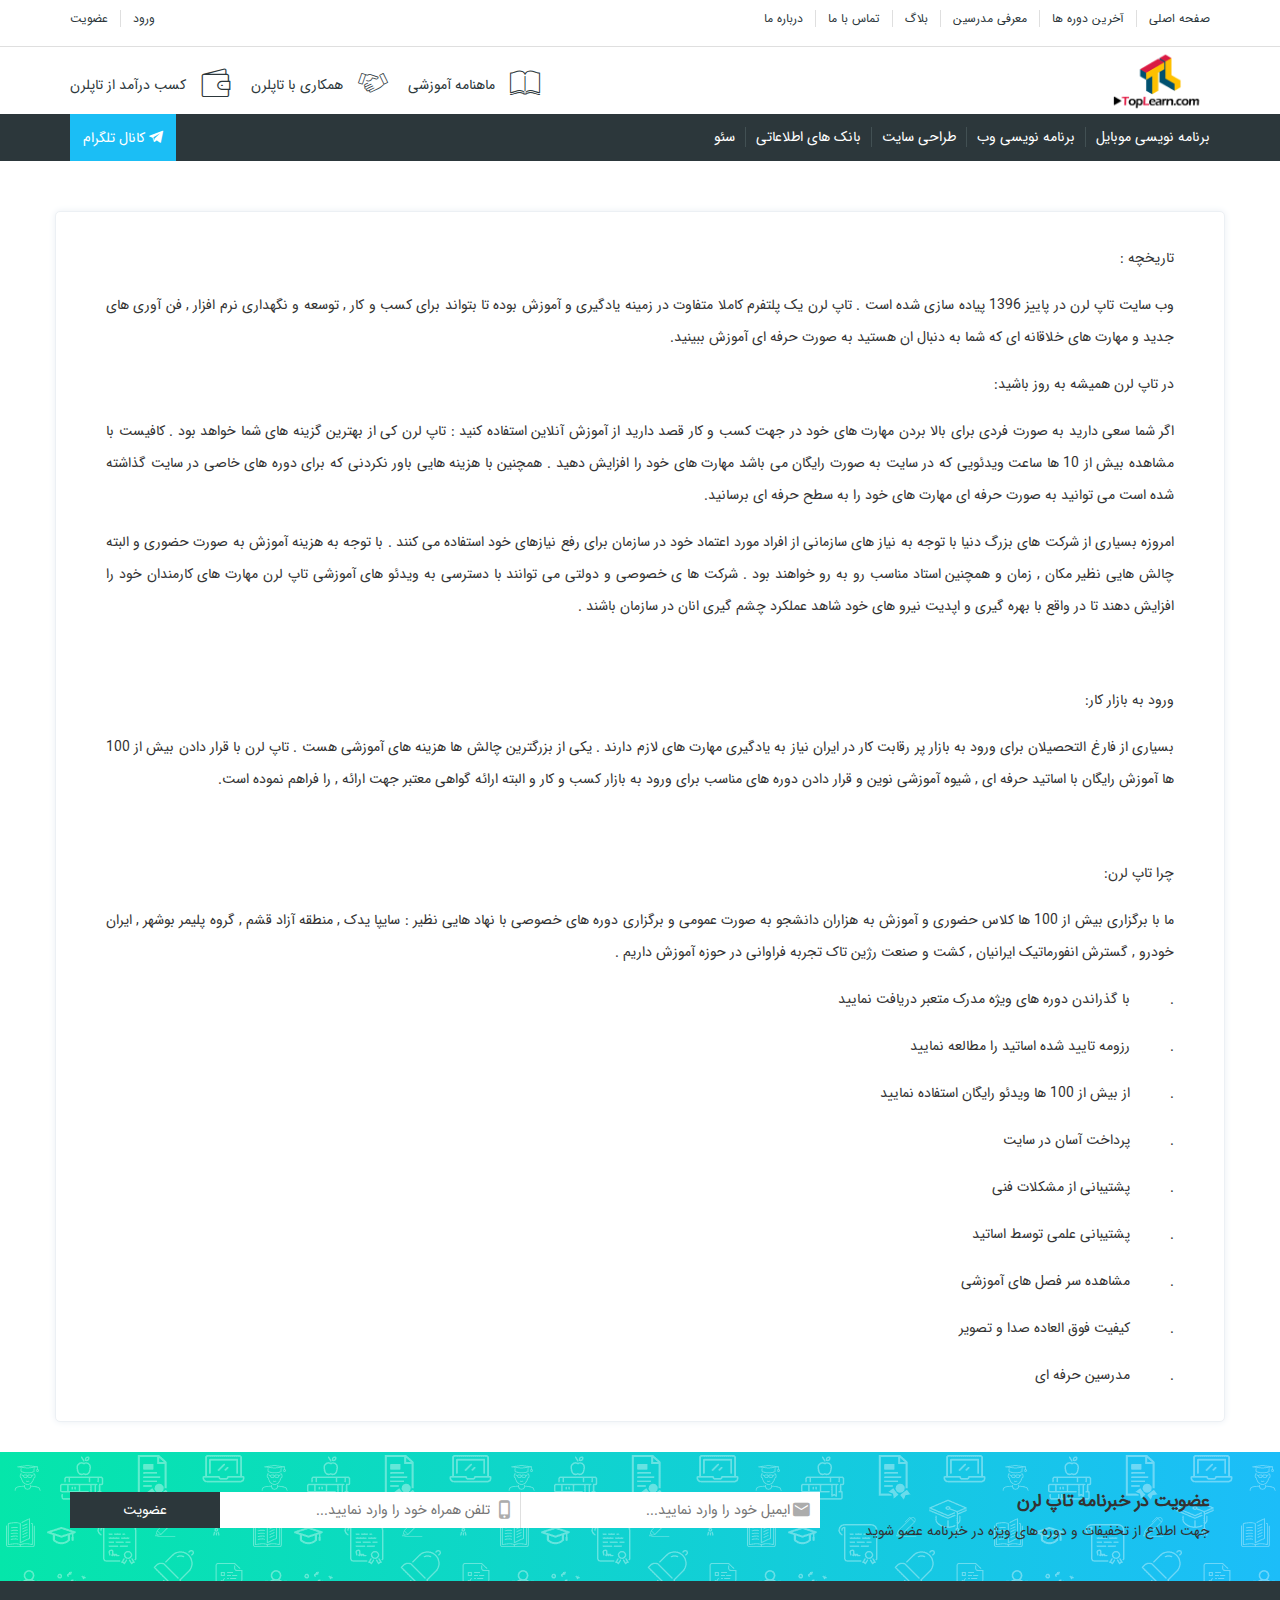
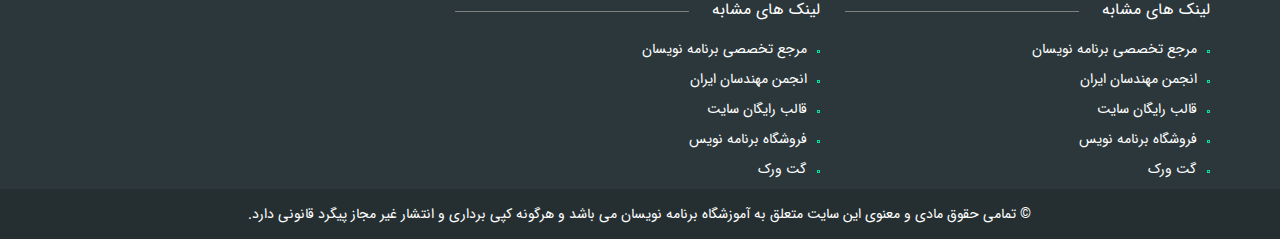
==== commit d765d09d: "make 'about-us' page" ====
--- a/about-us.html
+++ b/about-us.html
@@ -109,7 +109,78 @@
         </div>
     </div>
     <!-- end third header -->
-    <!-- statr newsletter -->
+    <!-- start Content of page -->
+    <div class="container-fluid" id="inner">
+        <div class="container box-shadow">
+            <div class="row">
+                <div class="col-md-12">
+                    <div class="history-item">
+
+                        <p>تاریخچه :</p>
+                        <p>وب سایت تاپ لرن در پاییز 1396 پیاده سازی شده است . تاپ لرن یک پلتفرم کاملا متفاوت در زمینه
+                            یادگیری و آموزش بوده تا بتواند برای کسب و کار , توسعه و نگهداری نرم افزار , فن آوری های جدید
+                            و
+                            مهارت های خلاقانه ای که شما به دنبال ان هستید به صورت حرفه ای آموزش ببینید.</p>
+
+                        <p>در تاپ لرن همیشه به روز باشید:
+                        </p>
+                        <p>اگر شما سعی دارید به صورت فردی برای بالا بردن مهارت های خود در جهت کسب و کار قصد دارید از
+                            آموزش
+                            آنلاین استفاده کنید : تاپ لرن کی از بهترین گزینه های شما خواهد بود . کافیست با مشاهده بیش از
+                            10
+                            ها ساعت ویدئویی که در سایت به صورت رایگان می باشد مهارت های خود را افزایش دهید . همچنین با
+                            هزینه
+                            هایی باور نکردنی که برای دوره های خاصی در سایت گذاشته شده است می توانید به صورت حرفه ای
+                            مهارت
+                            های خود را به سطح حرفه ای برسانید.</p>
+                        <p>امروزه بسیاری از شرکت های بزرگ دنیا با توجه به نیاز های سازمانی از افراد مورد اعتماد خود در
+                            سازمان برای رفع نیازهای خود استفاده می کنند . با توجه به هزینه آموزش به صورت حضوری و البته
+                            چالش
+                            هایی نظیر مکان , زمان و همچنین استاد مناسب رو به رو خواهند بود . شرکت ها ی خصوصی و دولتی می
+                            توانند با دسترسی به ویدئو های آموزشی تاپ لرن مهارت های کارمندان خود را افزایش دهند تا در
+                            واقع با
+                            بهره گیری و اپدیت نیرو های خود شاهد عملکرد چشم گیری انان در سازمان باشند .</p>
+
+                            <p>&nbsp;</p>
+                        <p>ورود به بازار کار:
+                        </p>
+                        <p>
+                            بسیاری از فارغ التحصیلان برای ورود به بازار پر رقابت کار در ایران نیاز به یادگیری مهارت های
+                            لازم
+                            دارند . یکی از بزرگترین چالش ها هزینه های آموزشی هست . تاپ لرن با قرار دادن بیش از 100 ها
+                            آموزش
+                            رایگان با اساتید حرفه ای , شیوه آموزشی نوین و قرار دادن دوره های مناسب برای ورود به بازار
+                            کسب و
+                            کار و البته ارائه گواهی معتبر جهت ارائه , را فراهم نموده است.
+                        </p>
+                        <p>&nbsp;</p>
+                        <p>چرا تاپ لرن:
+                        </p>
+                        <p>
+                            ما با برگزاری بیش از 100 ها کلاس حضوری و آموزش به هزاران دانشجو به صورت عمومی و برگزاری دوره
+                            های
+                            خصوصی با نهاد هایی نظیر : سایپا یدک , منطقه آزاد قشم , گروه پلیمر بوشهر , ایران خودرو ,
+                            گسترش
+                            انفورماتیک ایرانیان , کشت و صنعت رژین تاک تجربه فراوانی در حوزه آموزش داریم .
+                        </p>
+                       
+                            <p>. &nbsp;&nbsp;&nbsp;&nbsp;&nbsp;&nbsp;&nbsp;&nbsp; با گذراندن دوره های ویژه مدرک متعبر دریافت نمایید</p>
+                            <p>. &nbsp;&nbsp;&nbsp;&nbsp;&nbsp;&nbsp;&nbsp;&nbsp; رزومه تایید شده اساتید را مطالعه نمایید</p>
+                            <p>. &nbsp;&nbsp;&nbsp;&nbsp;&nbsp;&nbsp;&nbsp;&nbsp; از بیش از 100 ها ویدئو رایگان استفاده نمایید</p>
+                            <p>. &nbsp;&nbsp;&nbsp;&nbsp;&nbsp;&nbsp;&nbsp;&nbsp; پرداخت آسان در سایت</p>
+                            <p>. &nbsp;&nbsp;&nbsp;&nbsp;&nbsp;&nbsp;&nbsp;&nbsp; پشتیبانی از مشکلات فنی</p>
+                            <p>. &nbsp;&nbsp;&nbsp;&nbsp;&nbsp;&nbsp;&nbsp;&nbsp; پشتیبانی علمی توسط اساتید</p>
+                            <p>. &nbsp;&nbsp;&nbsp;&nbsp;&nbsp;&nbsp;&nbsp;&nbsp; مشاهده سر فصل های آموزشی</p>
+                            <p>. &nbsp;&nbsp;&nbsp;&nbsp;&nbsp;&nbsp;&nbsp;&nbsp; کیفیت فوق العاده صدا و تصویر</p>
+                            <p>. &nbsp;&nbsp;&nbsp;&nbsp;&nbsp;&nbsp;&nbsp;&nbsp; مدرسین حرفه ای</p>
+                       
+                    </div>
+                </div>
+            </div>
+        </div>
+    </div>
+    <!-- end Content of page -->
+    <!-- start newsletter -->
     <div class="container-fluid" id="newsletter-section">
         <div class="row">
             <div class="colored-background">
--- a/css/main.css
+++ b/css/main.css
@@ -335,6 +335,17 @@
   width: 100px;
   right: 0;
   top: 80px;
+}
+
+.box-shadow {
+  border-radius: 5px;
+  -moz-border-radius: 5px;
+  -webkit-border-radius: 5px;
+  box-shadow: 0 0 7px 0 #eaeff4;
+  -moz-box-shadow: 0 0 7px 0 #eaeff4;
+  -webkit-box-shadow: 0 0 7px 0 #eaeff4;
+  border: 1px solid #ecf0f4;
+  background-color: #fff;
 }
 
 .header_top_right_mobile {
@@ -679,4 +690,20 @@
   padding: 15px 0;
   margin: 0;
 }
+
+#inner {
+  margin-top: 50px;
+  direction: rtl;
+}
+
+#inner .history-item {
+  margin: 30px 35px;
+}
+
+#inner .history-item p {
+  font-size: 14px;
+  line-height: 32px;
+  text-align: justify;
+  margin-bottom: 15px;
+}
 /*# sourceMappingURL=main.css.map */